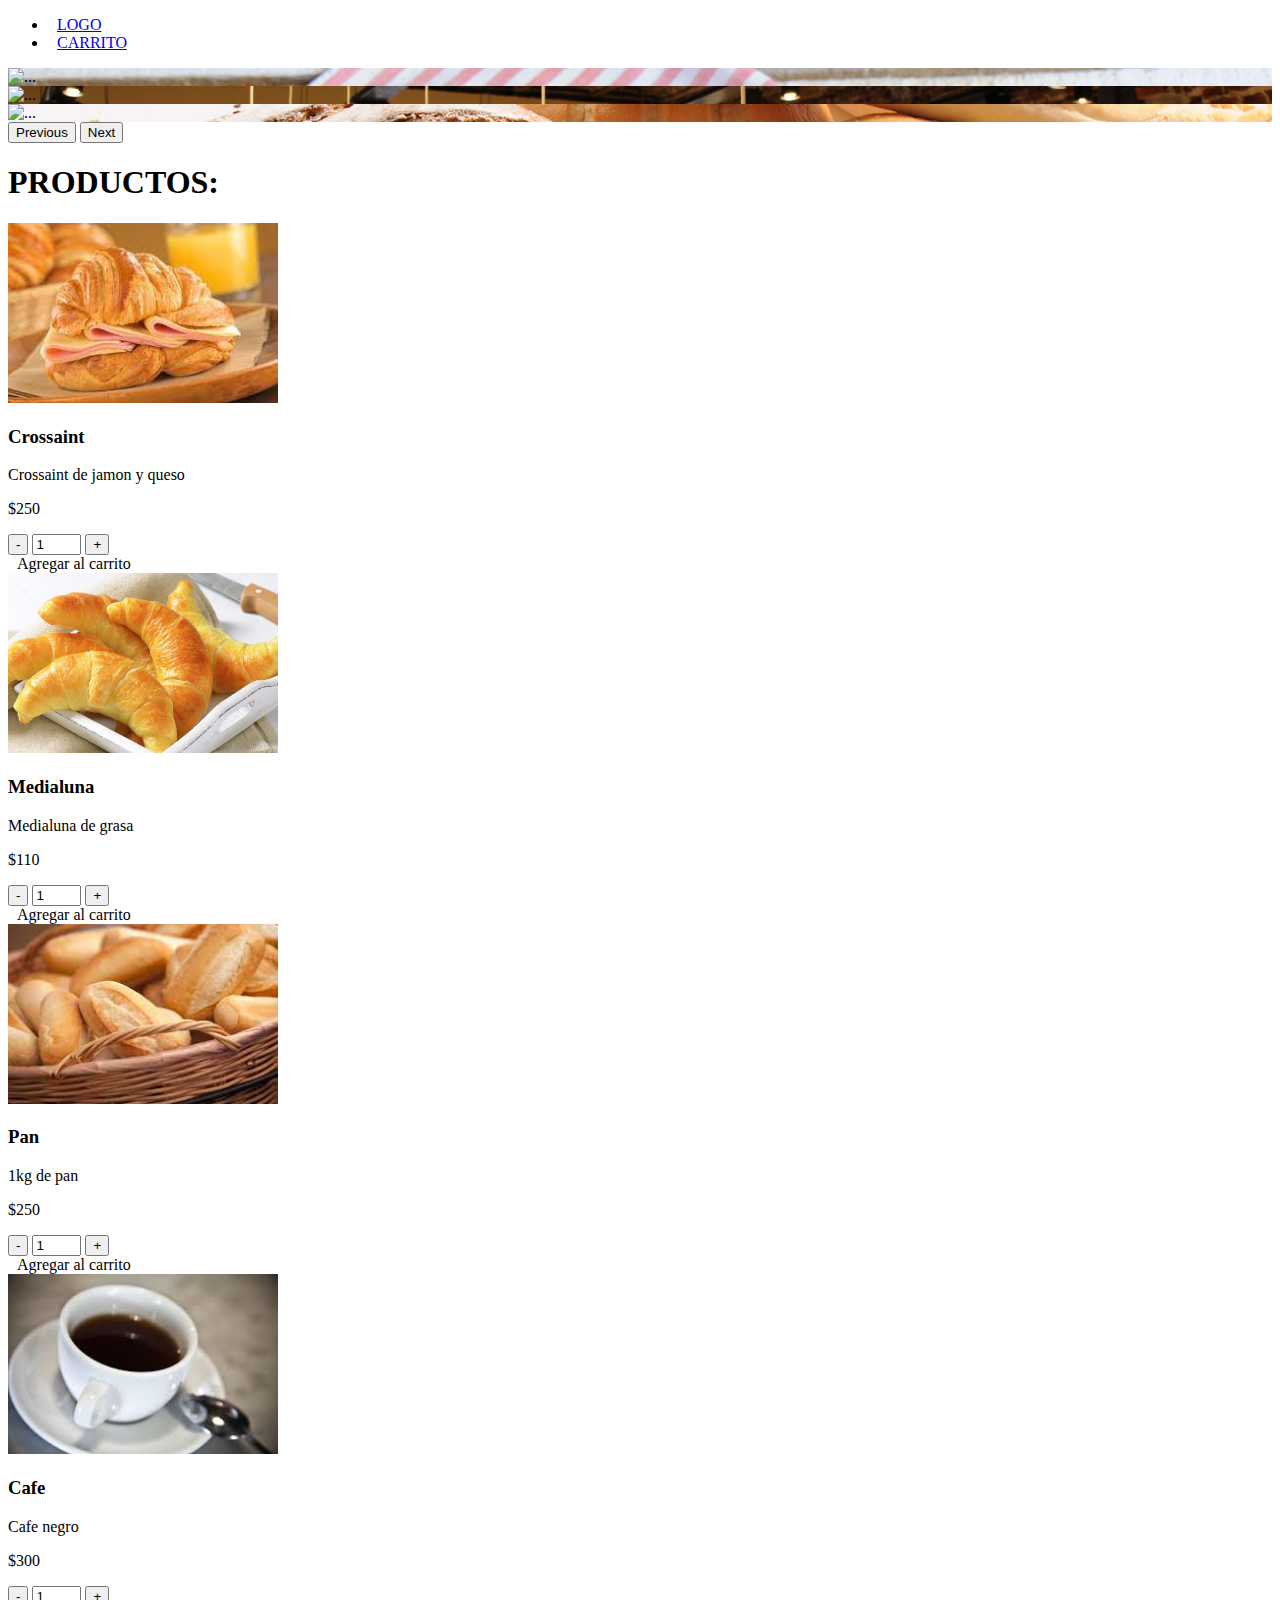
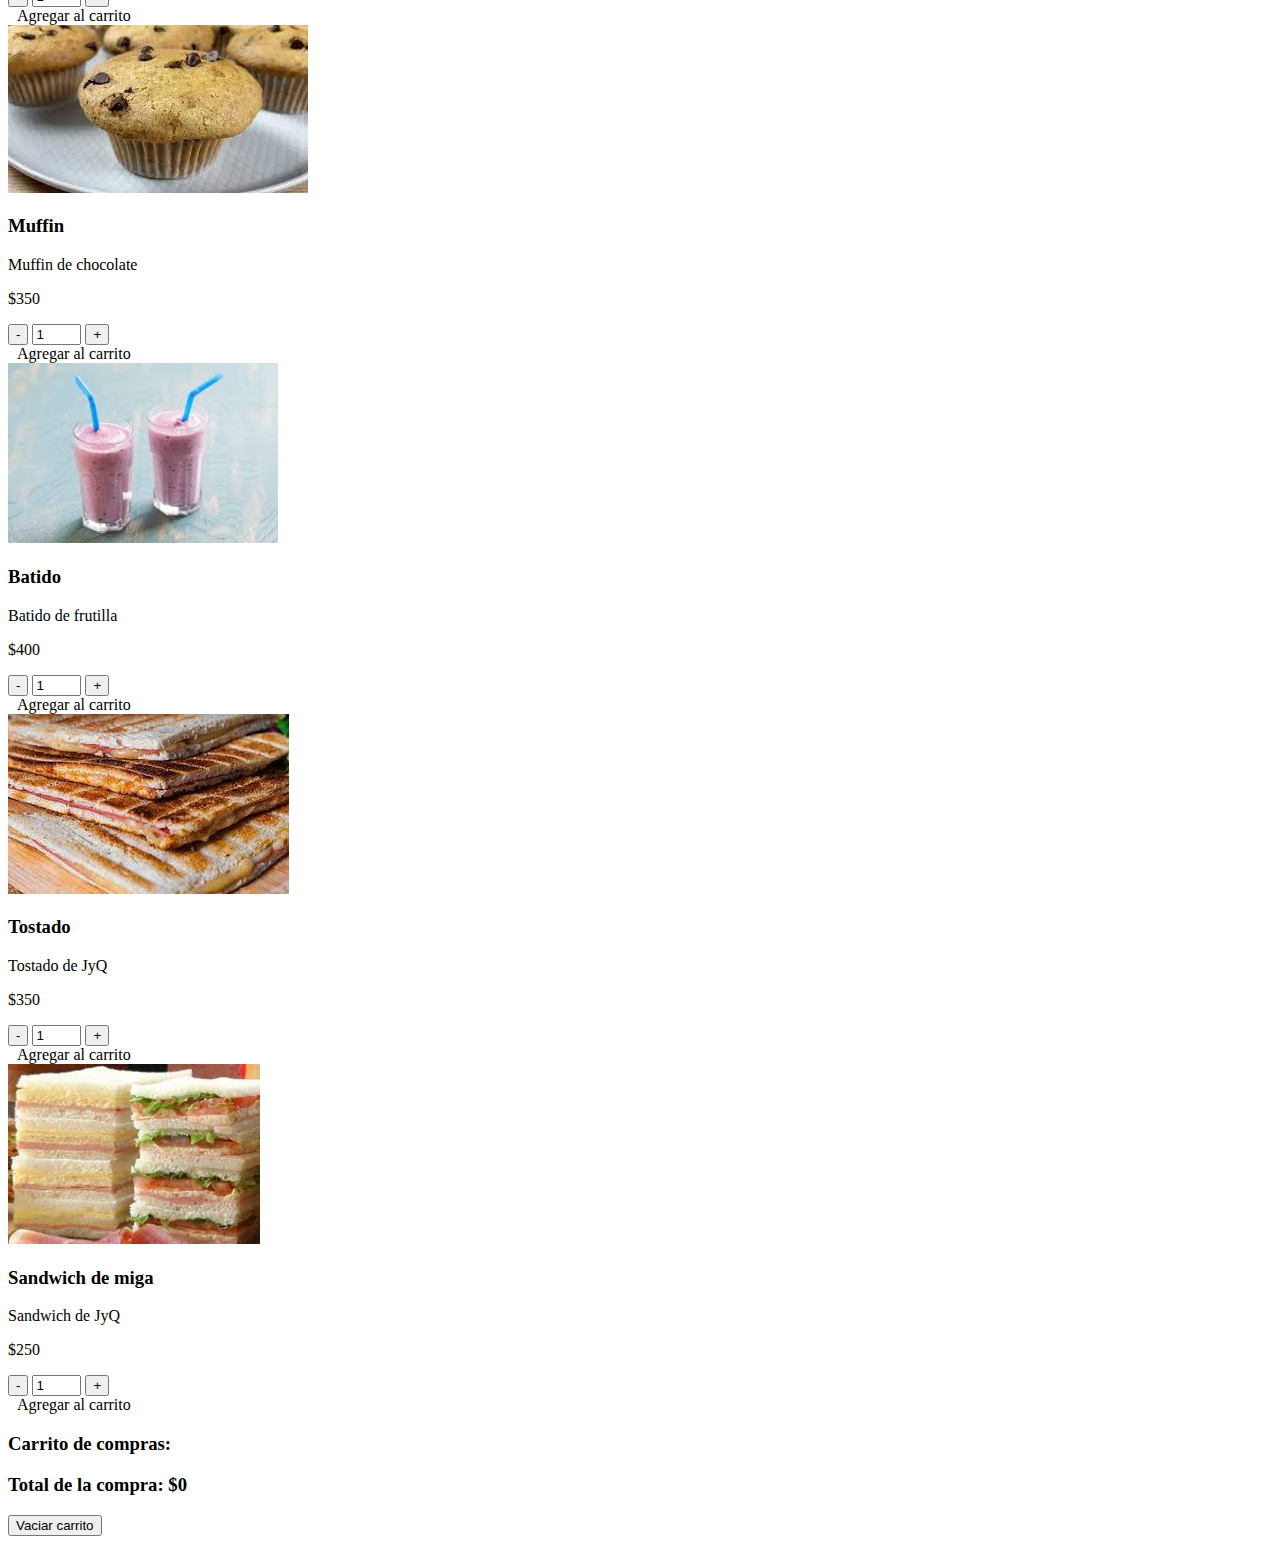
==== index.html @ 910752cc "final" ====
<!DOCTYPE html>
<html lang="en">

<head>
    <meta charset="UTF-8">
    <meta http-equiv="X-UA-Compatible" content="IE=edge">
    <meta name="viewport" content="width=device-width, initial-scale=1.0">
    <link rel="stylesheet" href="style.css">
    <link href="https://cdn.jsdelivr.net/npm/bootstrap@5.2.1/dist/css/bootstrap.min.css" rel="stylesheet"
        integrity="sha384-iYQeCzEYFbKjA/T2uDLTpkwGzCiq6soy8tYaI1GyVh/UjpbCx/TYkiZhlZB6+fzT" crossorigin="anonymous">
    <title>MAIN</title>
</head>


<!-- NAVBAR-->

<body class="bodyStyles">
    <header>
        <nav class="navbar navbar-expand-sm bg-primary navbar-dark ">
            <div class="container-fluid">
                <ul class="navbar-nav">
                    <div>
                        <li class="nav-item">
                            <a class="nav-link active" href="#">LOGO</a>
                        </li>
                    </div>
                    <div>
                        <li class="nav-item">
                            <a class="nav-link active" href="#">CARRITO</a>
                        </li>
                    </div>
                </ul>
            </div>
        </nav>
    </header>

    <!-- CAROUSEL -->


    <div id="carouselMain" class="carousel slide" data-bs-ride="carousel">
        <div class="carousel-inner">
            <div class="carousel-item active slide1">
                <img src="" class="d-block w-100" alt="...">
            </div>
            <div class="carousel-item slide2">
                <img src="" class="d-block w-100" alt="...">
            </div>
            <div class="carousel-item slide3">
                <img src="" class="d-block w-100" alt="...">
            </div>
        </div>
        <button class="carousel-control-prev" type="button" data-bs-target="#carouselMain" data-bs-slide="prev">
            <span class="carousel-control-prev-icon" aria-hidden="true"></span>
            <span class="visually-hidden">Previous</span>
        </button>
        <button class="carousel-control-next" type="button" data-bs-target="#carouselMain" data-bs-slide="next">
            <span class="carousel-control-next-icon" aria-hidden="true"></span>
            <span class="visually-hidden">Next</span>
        </button>
    </div>



    <!-- CONTENEDOR PRODUCTOS -->
    <h1 class="text-center mt-4">PRODUCTOS:</h1>

    <section class="container mt-4 gy-3">
        <div class="row" id="contenedorProductos">

        </div>
    </section>

<div id="error"></div>
    <!-- CONTENEDOR CARRITO-->

    <div class="container text-center mt-4 gy-3">
        <h3 class="text-center" id="verCarrito">
            Carrito de compras:
        </h3>


        
        <div class="row py-3" id="contenedorCarrito">
        </div>


        <!-- TOTAL COMPRA Y VACIAR CARRITO-->

        <h3 class="text-center">Total de la compra: $<span id="totalCompra">0</span> </h3>

        <button class="btn btn-primary" id="vaciarCarrito">
            Vaciar carrito
        </button>

    </div>

    <script src="main.js"></script>
    <script src="https://cdn.jsdelivr.net/npm/bootstrap@5.2.1/dist/js/bootstrap.bundle.min.js"
        integrity="sha384-u1OknCvxWvY5kfmNBILK2hRnQC3Pr17a+RTT6rIHI7NnikvbZlHgTPOOmMi466C8"
        crossorigin="anonymous"></script>
</body>

</html>
---- style.css ----
/* Chrome, Safari, Edge, Opera */
input::-webkit-outer-spin-button,
input::-webkit-inner-spin-button {
    -webkit-appearance: none;
    margin: 0;
}

/* Firefox */
input[type=number] {
    -moz-appearance: textfield;
}

a {
    margin-left: 1vh;
    margin-right: 1vh;
}

#carouselMain img {
    height: 60vh;
}

.slide1 {
    background-image: url(./img/carousel1.jpg);
    background-size: cover;
}

.slide2 {
    background-image: url(./img/carousel2.jpg);
    background-size: cover;
}

.slide3 {
    background-image: url(./img/carousel3.jpg);
    background-size: cover;
}

.bodyStyles {
    background-color: rgb(255, 255, 255);
}

.card-img-top {
    max-height: 20vh !important;
}
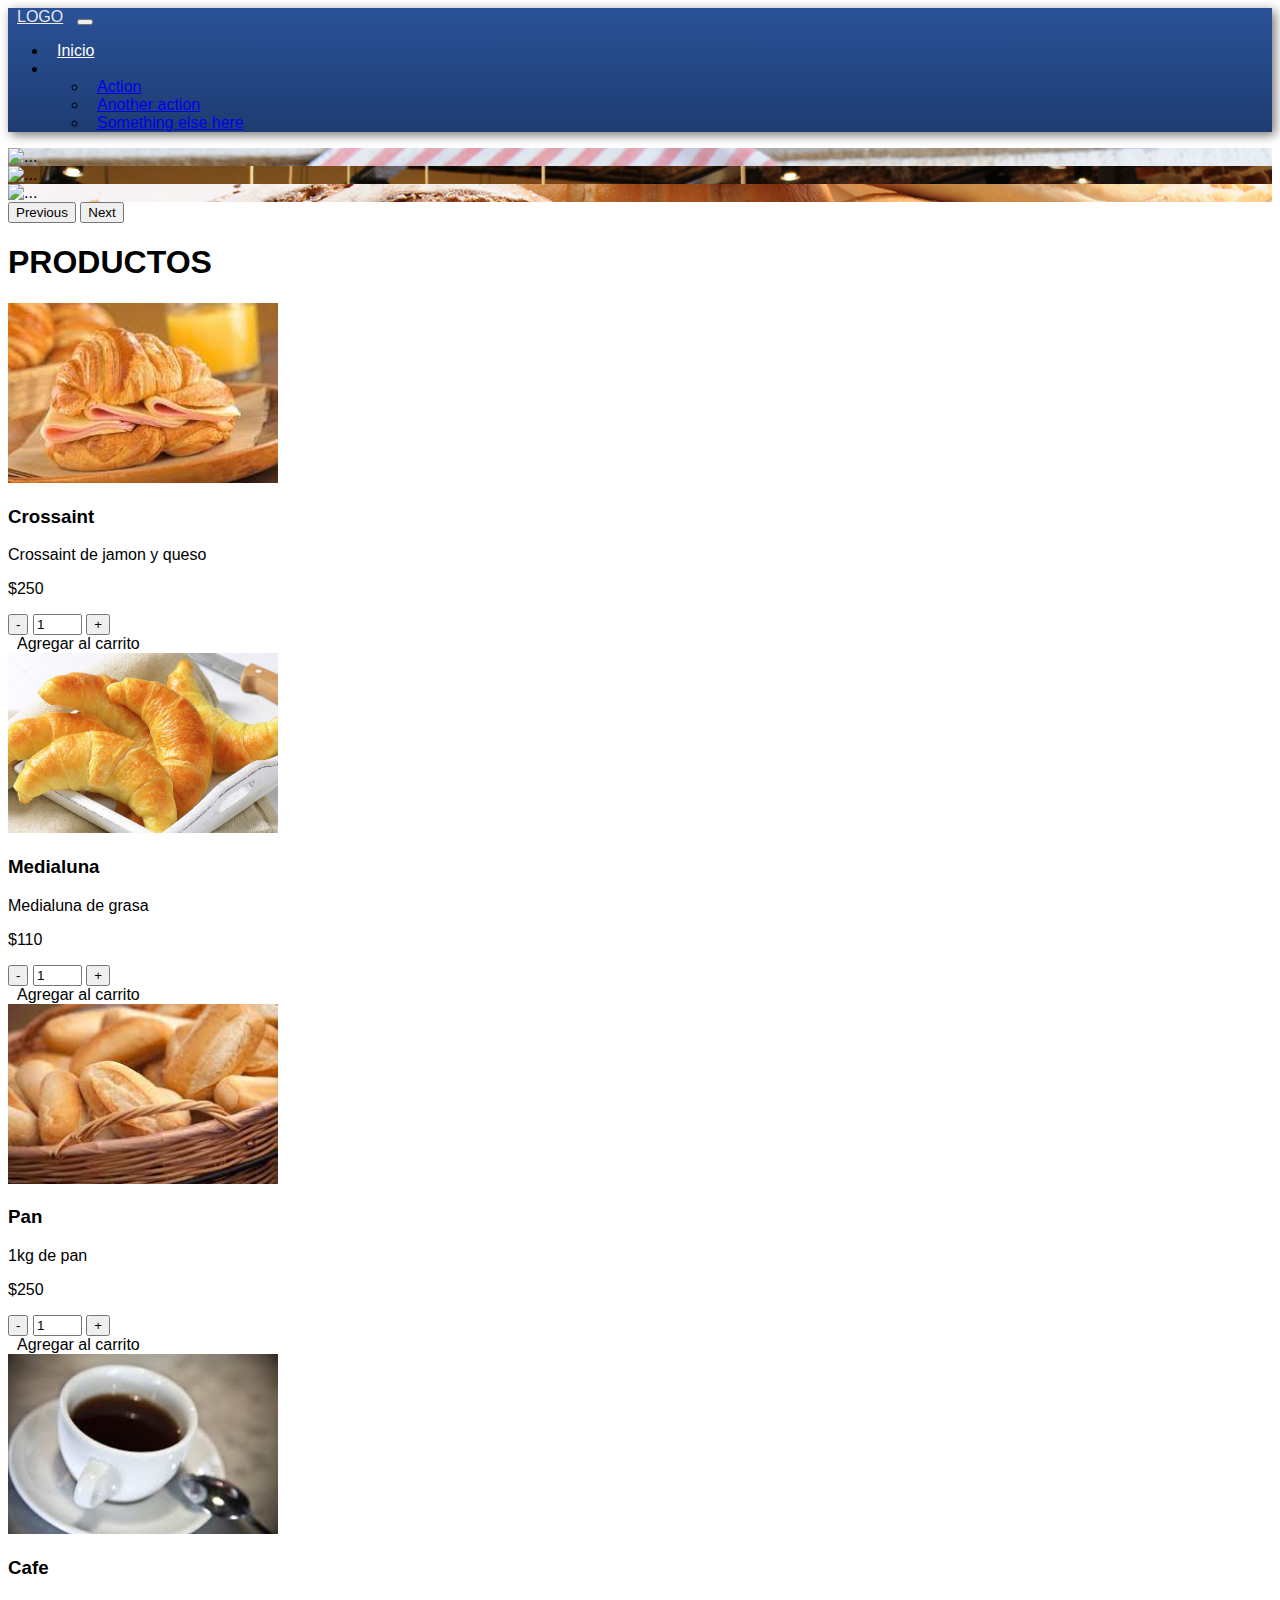
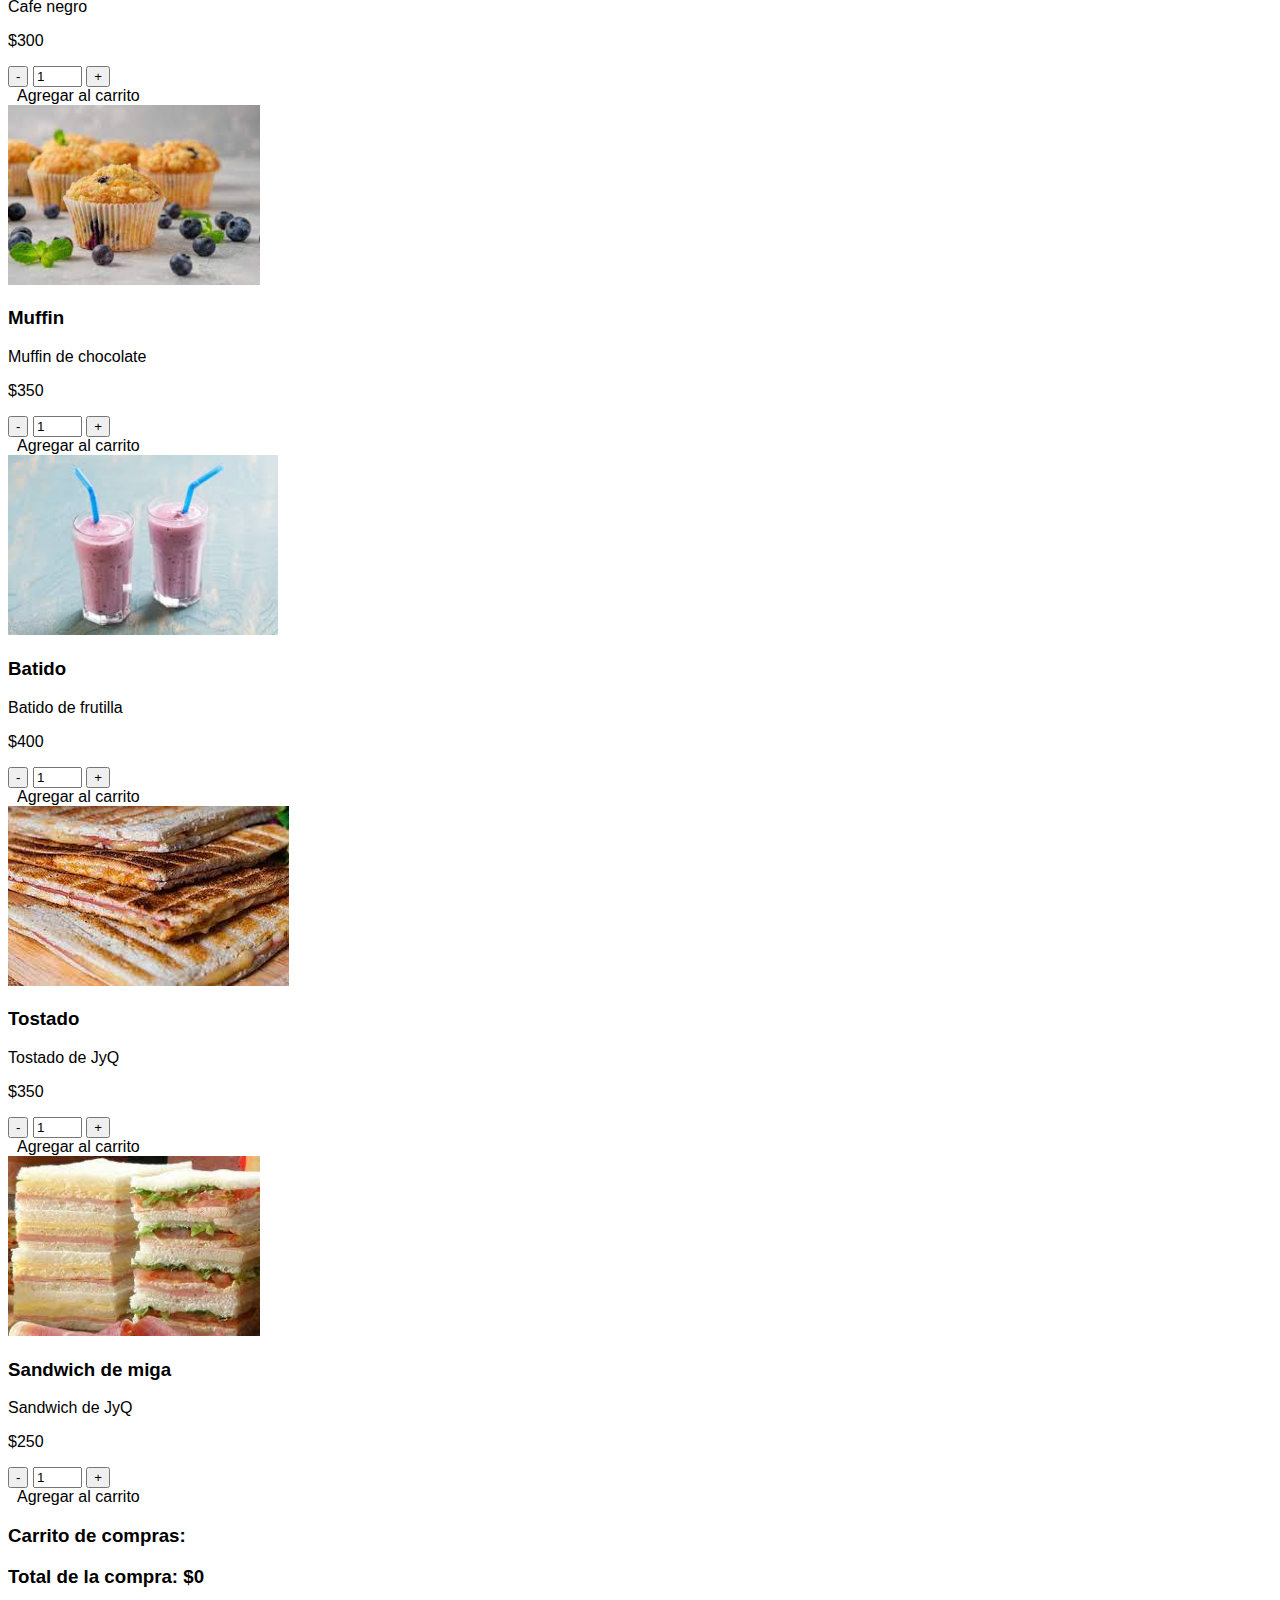
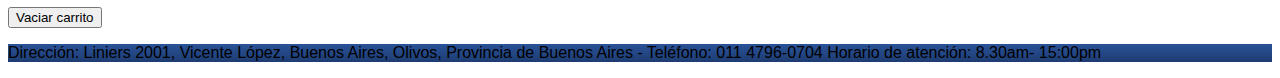
==== commit a0b517d0: "librerias" ====
--- a/index.html
+++ b/index.html
@@ -8,29 +8,43 @@
     <link rel="stylesheet" href="style.css">
     <link href="https://cdn.jsdelivr.net/npm/bootstrap@5.2.1/dist/css/bootstrap.min.css" rel="stylesheet"
         integrity="sha384-iYQeCzEYFbKjA/T2uDLTpkwGzCiq6soy8tYaI1GyVh/UjpbCx/TYkiZhlZB6+fzT" crossorigin="anonymous">
-    <title>MAIN</title>
+    <link rel="stylesheet" href="https://cdnjs.cloudflare.com/ajax/libs/font-awesome/6.2.0/css/all.min.css"
+        integrity="sha512-xh6O/CkQoPOWDdYTDqeRdPCVd1SpvCA9XXcUnZS2FmJNp1coAFzvtCN9BmamE+4aHK8yyUHUSCcJHgXloTyT2A=="
+        crossorigin="anonymous" referrerpolicy="no-referrer" />
+    <title>Proyecto Marco Nicolas Villani - Desafio</title>
 </head>
 
 
 <!-- NAVBAR-->
 
-<body class="bodyStyles">
+<body>
     <header>
-        <nav class="navbar navbar-expand-sm bg-primary navbar-dark ">
-            <div class="container-fluid">
-                <ul class="navbar-nav">
-                    <div>
+        <nav class="navbar navbar-expand-lg navbar-light">
+            <div class="container nav">
+                <a class="navbar-brand navbarA" href="#">LOGO</a>
+
+                <button class="navbar-toggler" data-toggle="collapse" data-target="#navbarNav">
+                    <span class="navbar-toggler-icon"></span>
+                </button>
+
+                <div class="collapse navbar-collapse justify-content-end" id="navbarNav">
+                    <ul class="navbar-nav ">
                         <li class="nav-item">
-                            <a class="nav-link active" href="#">LOGO</a>
+                            <a class="nav-link" href="#">Inicio</a>
                         </li>
-                    </div>
-                    <div>
-                        <li class="nav-item">
-                            <a class="nav-link active" href="#">CARRITO</a>
+                        <li class="nav-item dropdown">
+                            <a class="nav-link dropdown-toggle" href="#" role="button" data-bs-toggle="dropdown"
+                                aria-expanded="false">
+                                <i class="fa fa-cart-shopping"></i>
+                            </a>
+                            <ul class="dropdown-menu">
+                                <li><a class="dropdown-item" href="#">Action</a></li>
+                                <li><a class="dropdown-item" href="#">Another action</a></li>
+                                <li><a class="dropdown-item" href="#">Something else here</a></li>
+                            </ul>
                         </li>
-                    </div>
-                </ul>
-            </div>
+                    </ul>
+                </div>
         </nav>
     </header>
 
@@ -62,7 +76,7 @@
 
 
     <!-- CONTENEDOR PRODUCTOS -->
-    <h1 class="text-center mt-4">PRODUCTOS:</h1>
+    <h1 class="text-center mt-4">PRODUCTOS</h1>
 
     <section class="container mt-4 gy-3">
         <div class="row" id="contenedorProductos">
@@ -70,7 +84,7 @@
         </div>
     </section>
 
-<div id="error"></div>
+    <div id="error"></div>
     <!-- CONTENEDOR CARRITO-->
 
     <div class="container text-center mt-4 gy-3">
@@ -79,7 +93,7 @@
         </h3>
 
 
-        
+
         <div class="row py-3" id="contenedorCarrito">
         </div>
 
@@ -94,10 +108,26 @@
 
     </div>
 
+
+    <!--FOOTER-->
+    <footer class="mt-4 footerBc text-white">
+        <div class="container">
+            <div class="p-2 col-sm-11 col-md-12 text-center small">
+                <p>Dirección: Liniers 2001, Vicente López, Buenos Aires, Olivos, Provincia de Buenos Aires -
+                    Teléfono: 011
+                    4796-0704
+                    Horario de atención: 8.30am- 15:00pm</p>
+            </div>
+        </div>
+    </footer>
+
+
+    <!-- SCRIPTS -->
     <script src="main.js"></script>
     <script src="https://cdn.jsdelivr.net/npm/bootstrap@5.2.1/dist/js/bootstrap.bundle.min.js"
         integrity="sha384-u1OknCvxWvY5kfmNBILK2hRnQC3Pr17a+RTT6rIHI7NnikvbZlHgTPOOmMi466C8"
         crossorigin="anonymous"></script>
+    <script src="//cdn.jsdelivr.net/npm/sweetalert2@11"></script>
 </body>
 
 </html>--- a/style.css
+++ b/style.css
@@ -8,6 +8,29 @@
 /* Firefox */
 input[type=number] {
     -moz-appearance: textfield;
+}
+
+/* Fonts */
+
+@import url('https://fonts.googleapis.com/css2?family=Roboto:ital,wght@0,100;0,300;0,400;0,500;0,700;1,100;1,300;1,400;1,700&display=swap');
+
+*{
+    font-family: 'Roboto', sans-serif;
+}
+
+
+.navbar {
+    background-image: linear-gradient(to top, #1e3c72 0%, #1e3c72 1%, #2a5298 100%);
+    box-shadow: 3px 3px 10px rgba(0, 0, 0, 0.548);
+    z-index: 500;
+}
+
+.navbar-brand{
+    color: rgb(255 251 251 / 90%)!important;
+}
+
+.nav-link{
+    color: white!important;
 }
 
 a {
@@ -40,4 +63,8 @@
 
 .card-img-top {
     max-height: 20vh !important;
+}
+
+.footerBc{
+    background-image: linear-gradient(to top, #1e3c72 0%, #1e3c72 1%, #2a5298 100%)!important;
 }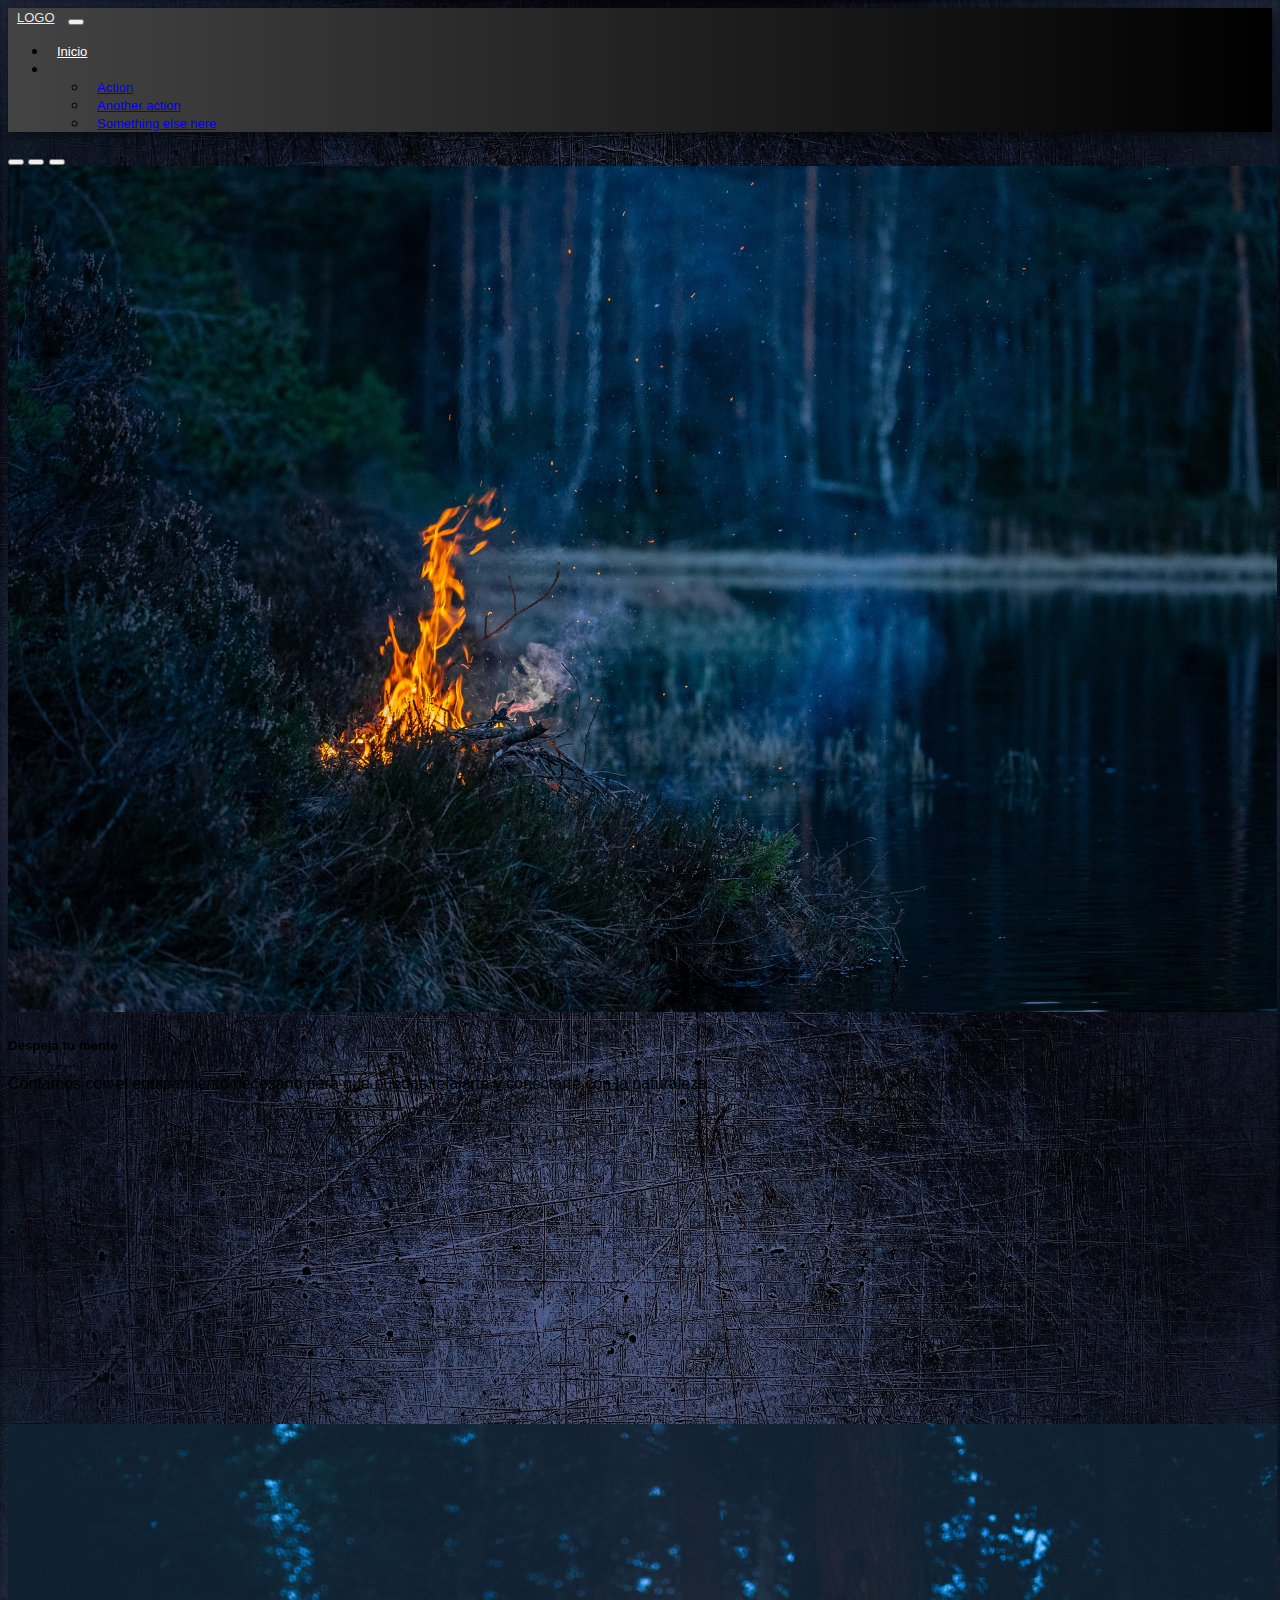
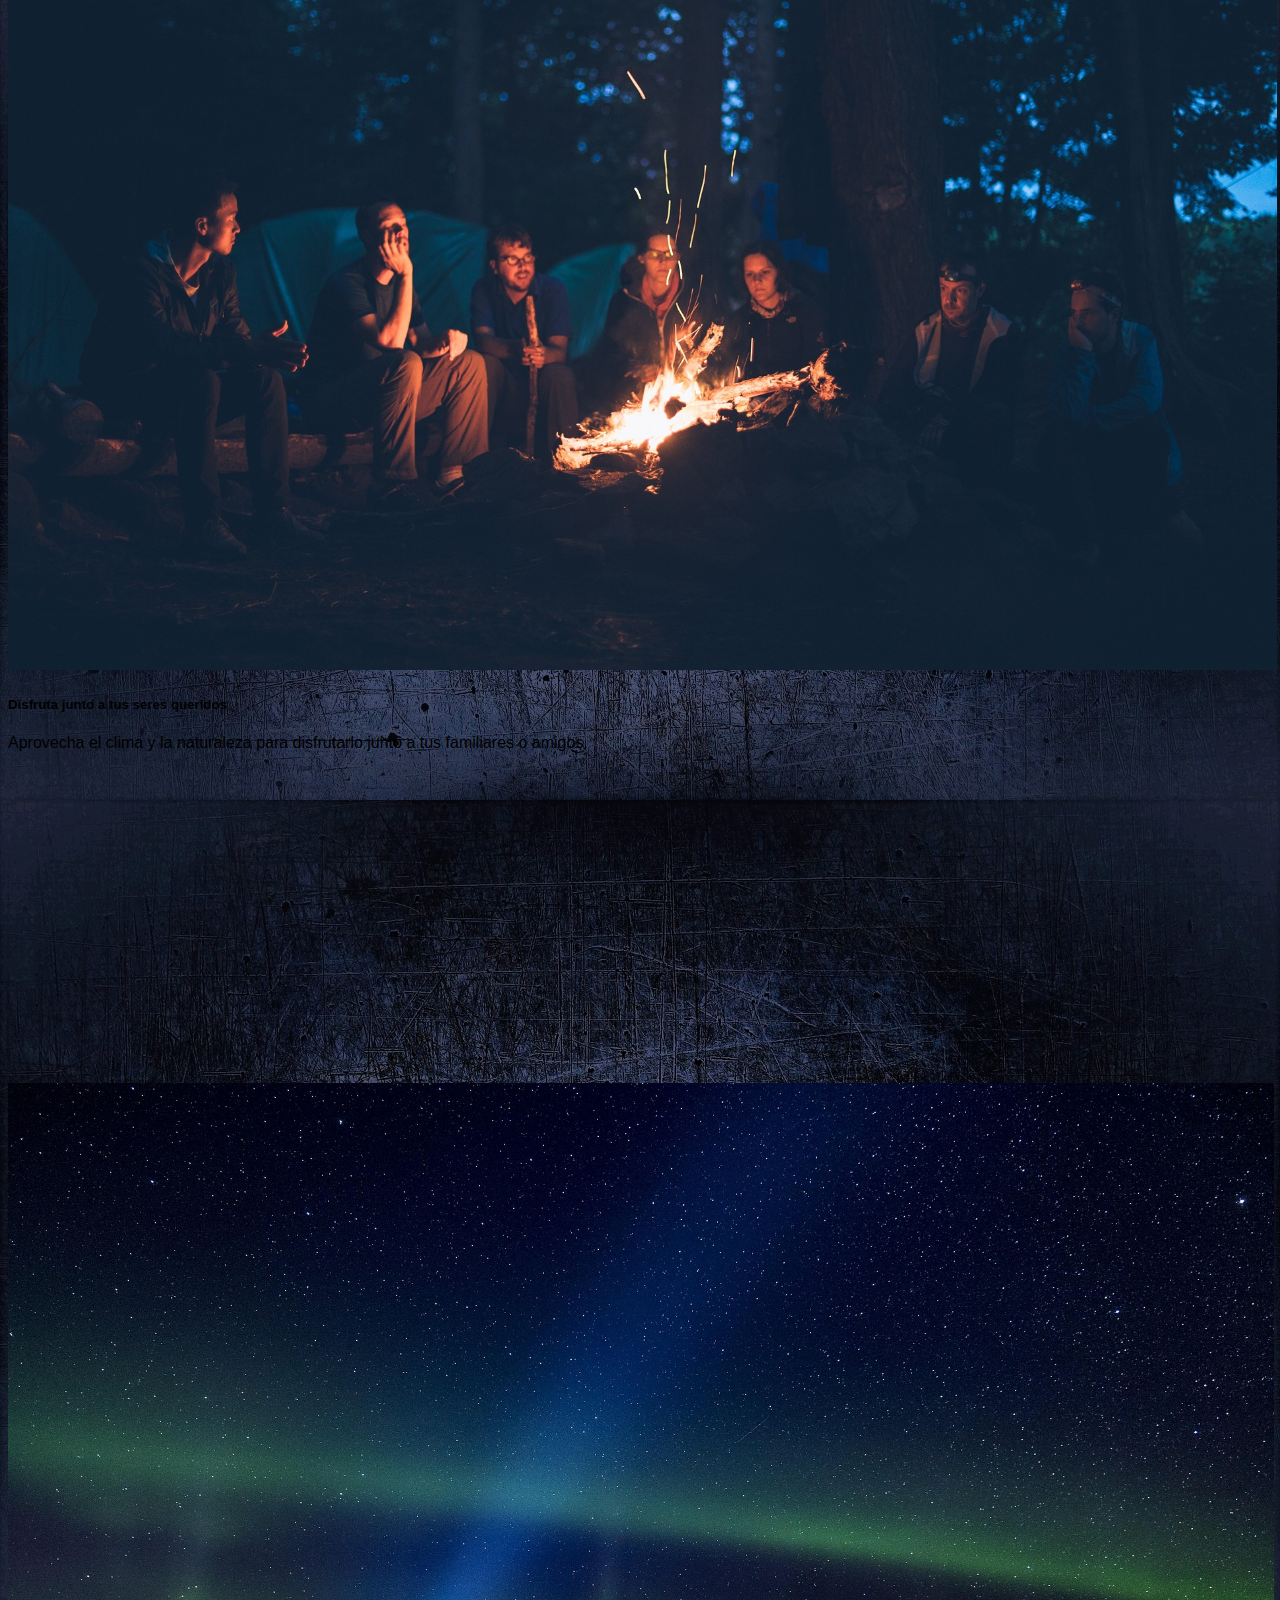
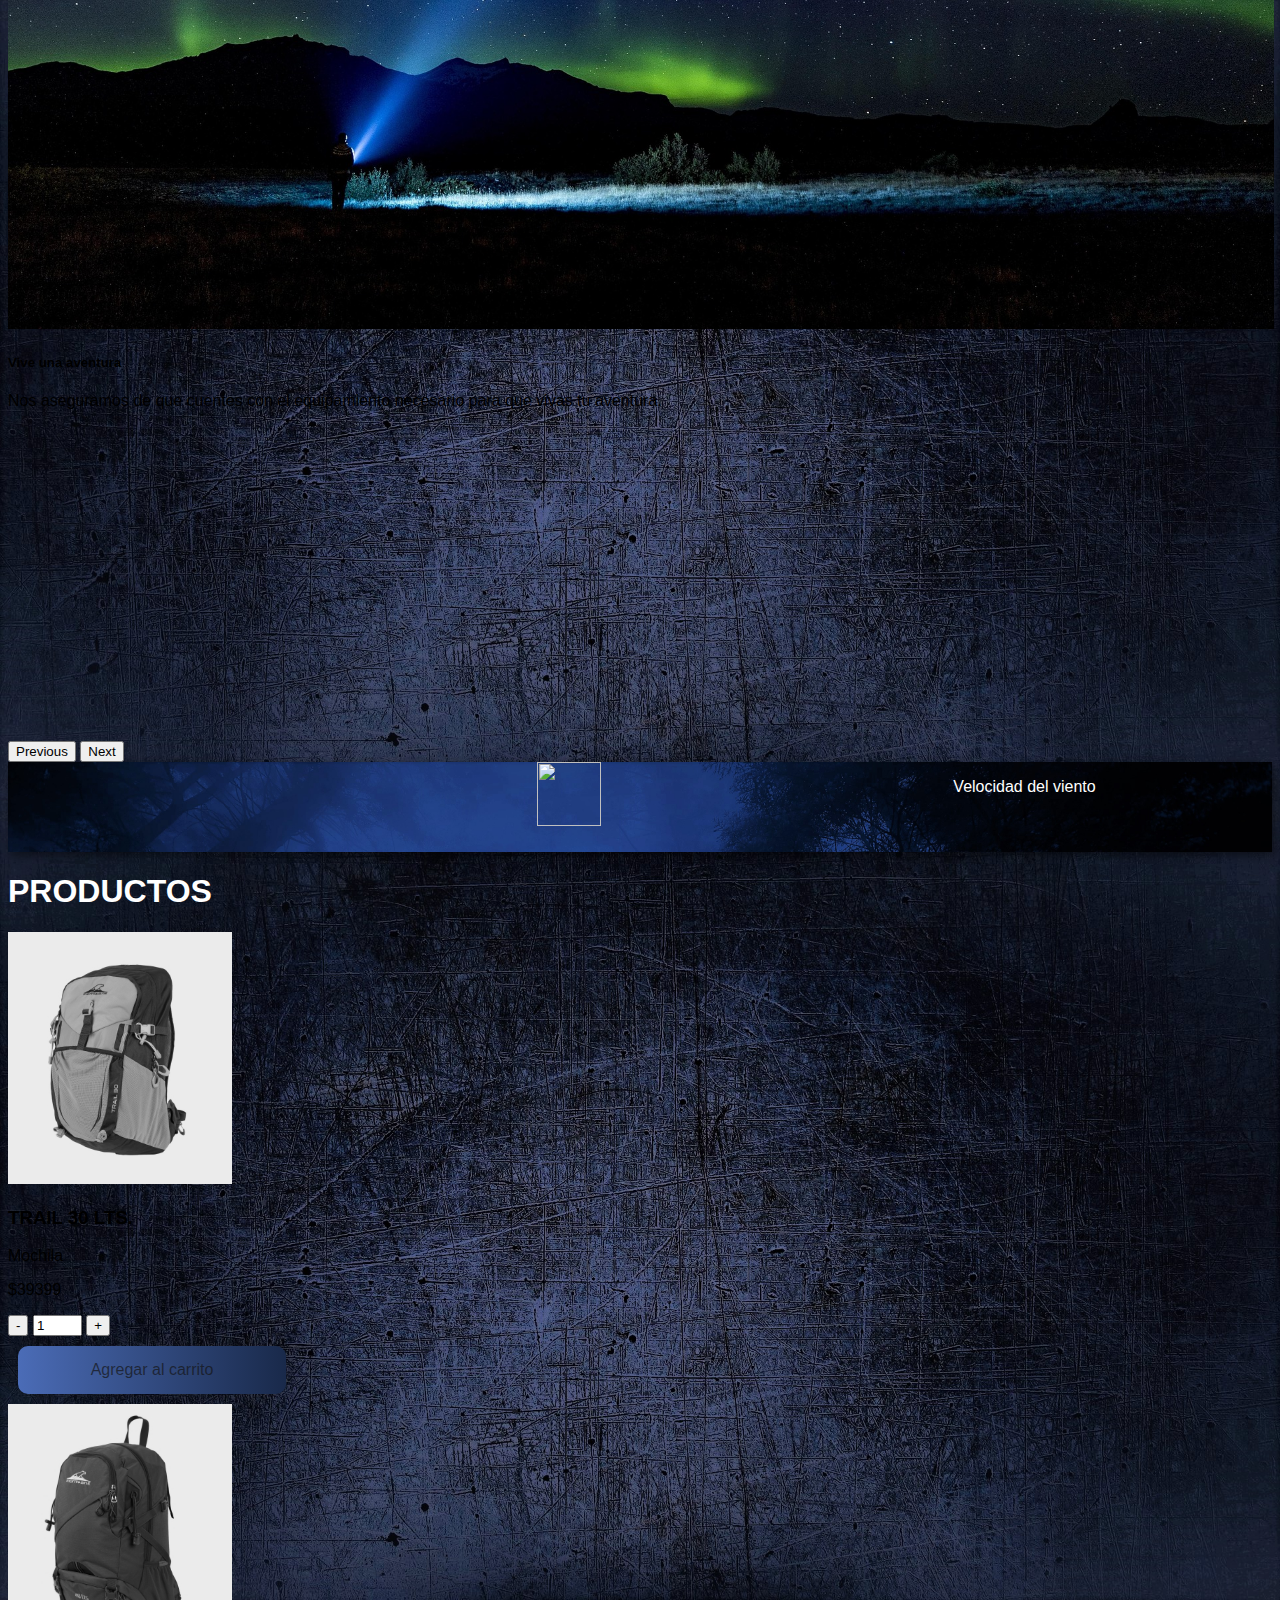
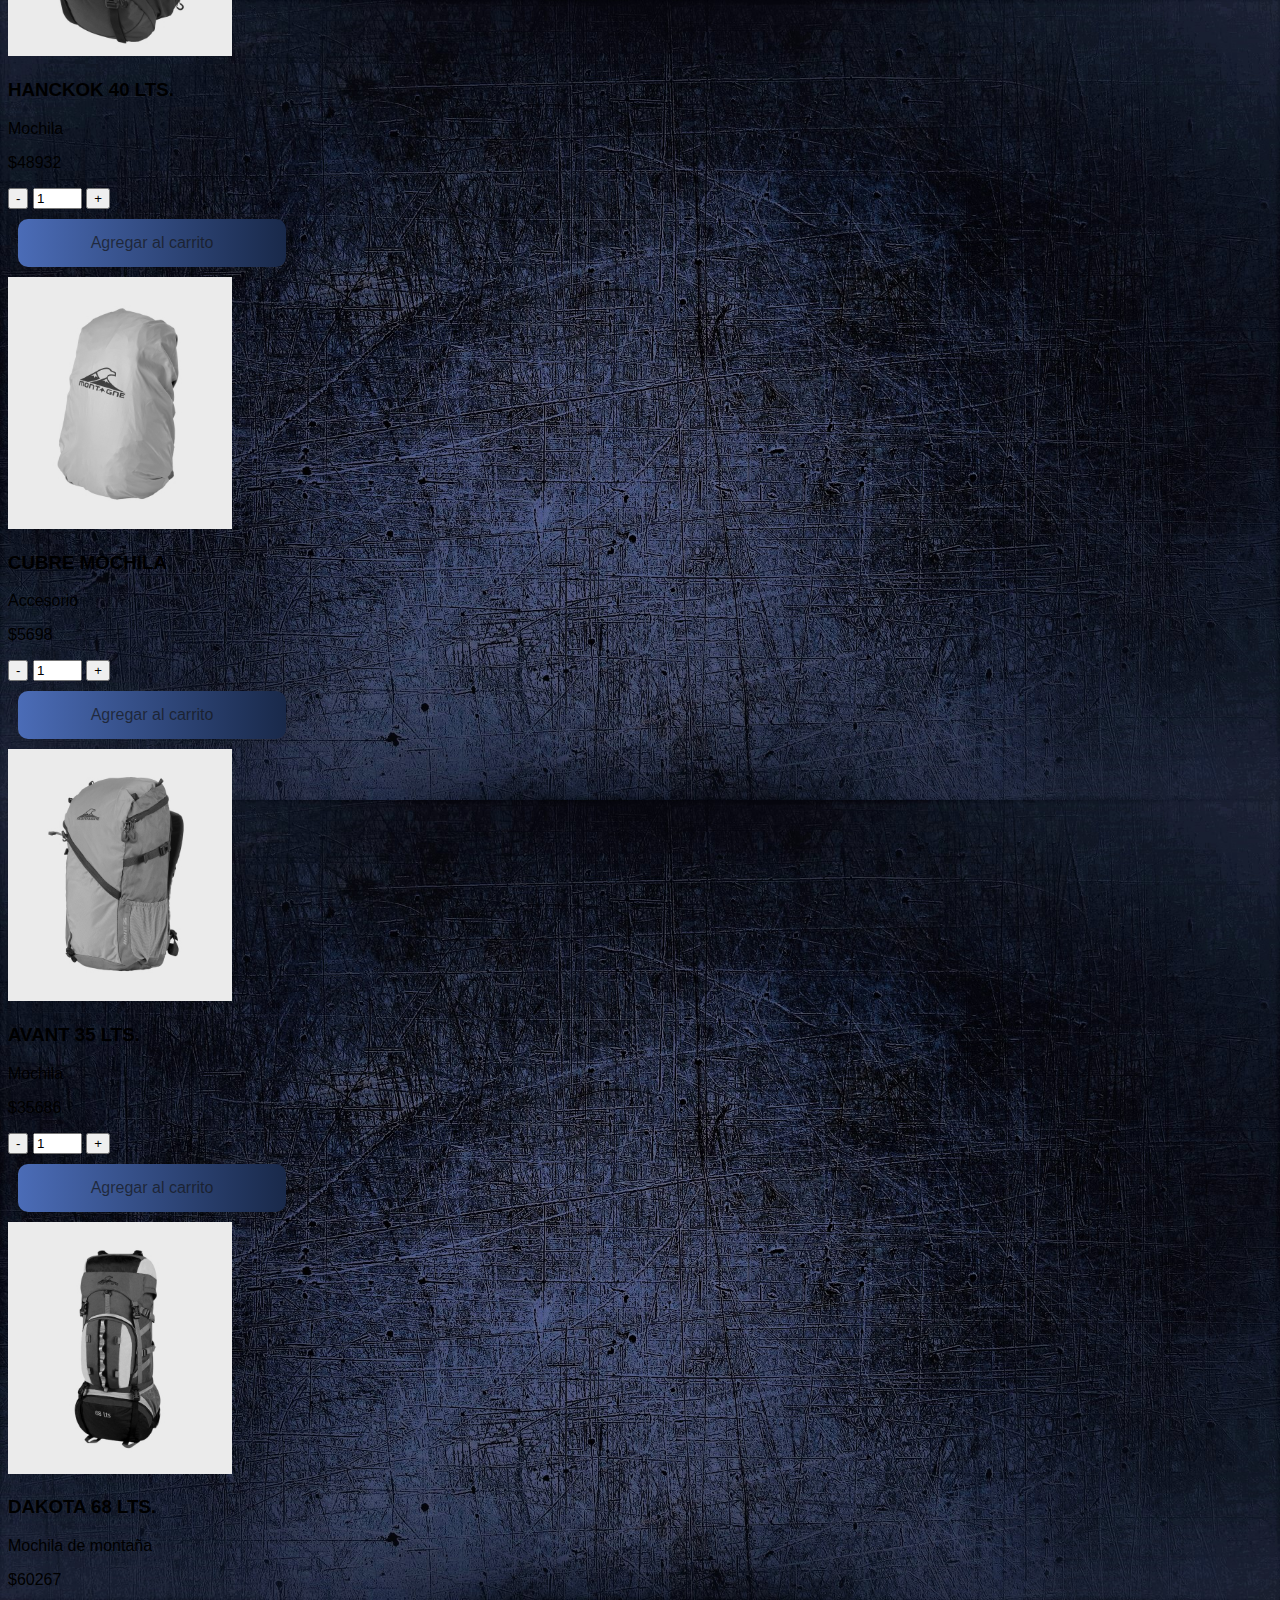
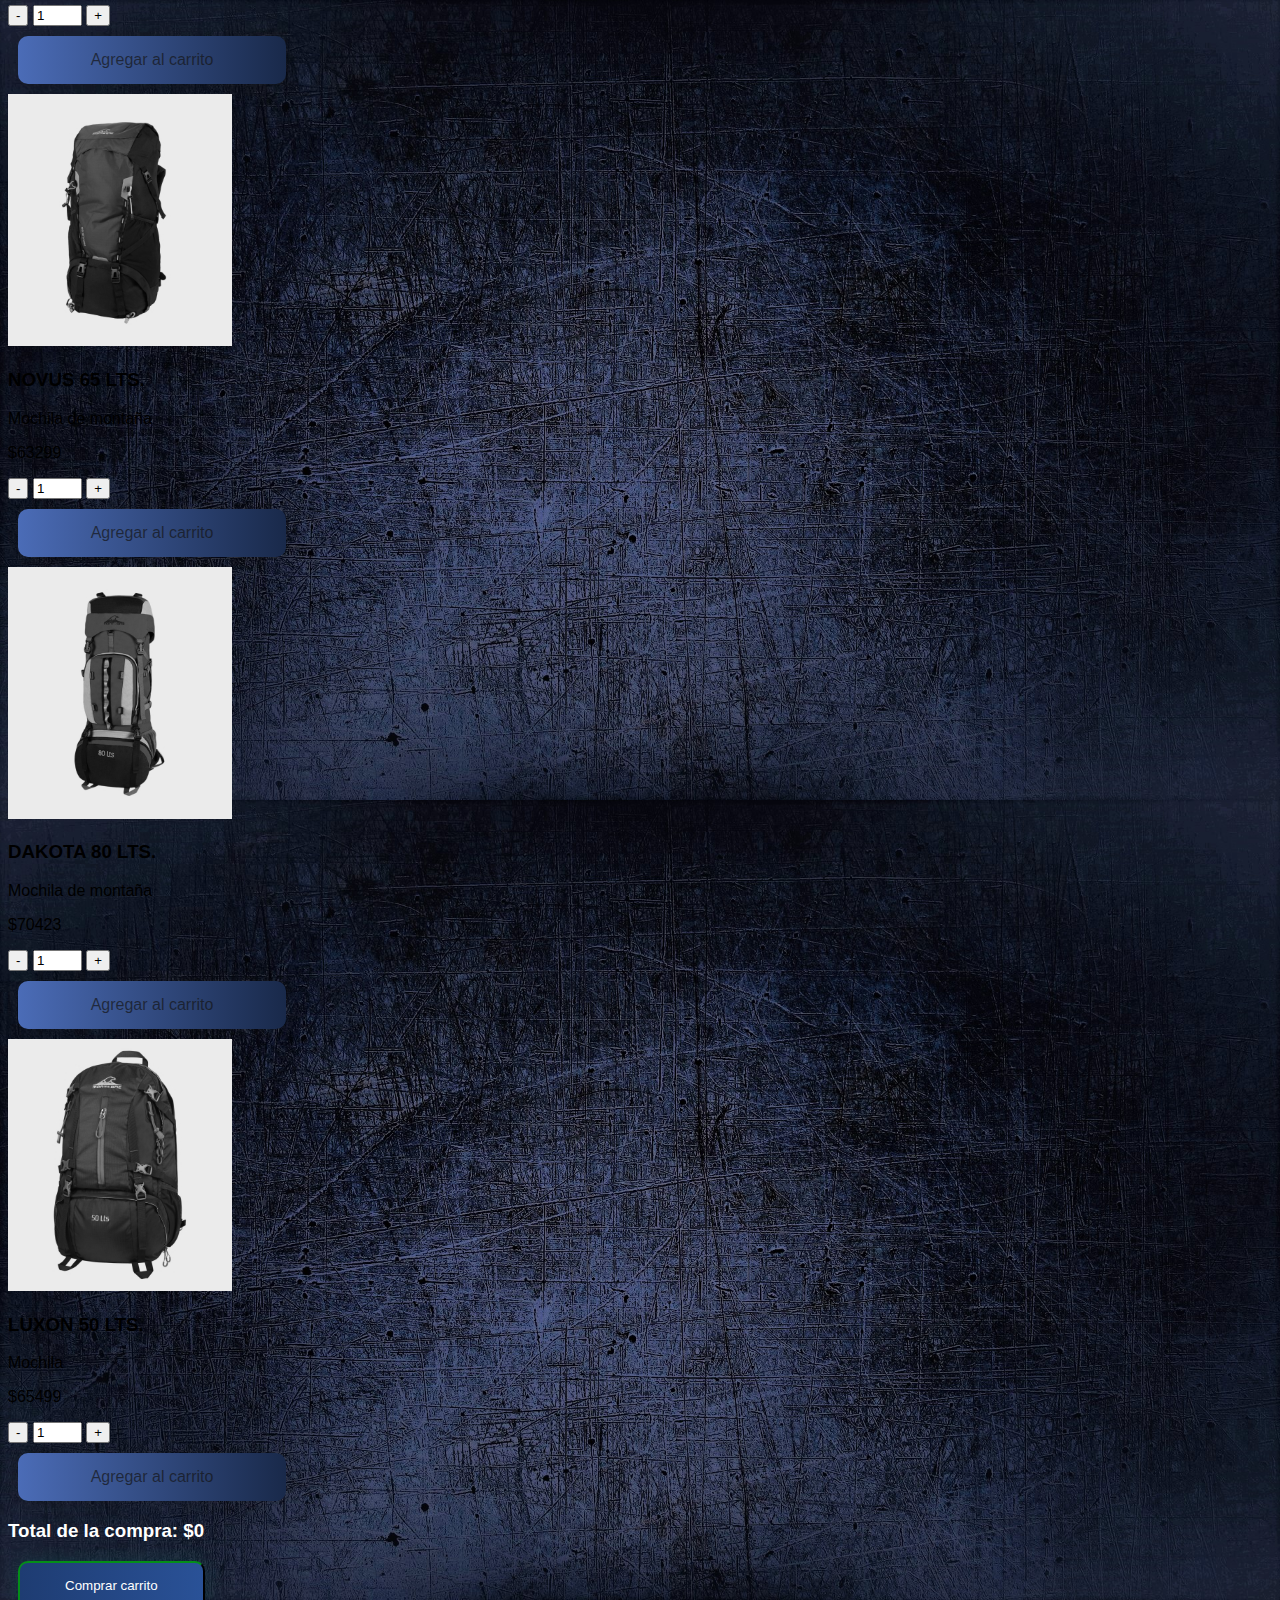
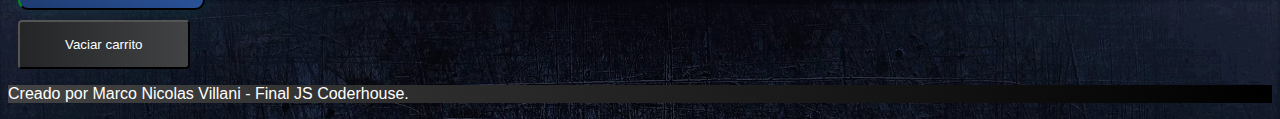
==== commit b189cad9: "update" ====
--- a/index.html
+++ b/index.html
@@ -48,35 +48,73 @@
         </nav>
     </header>
 
-    <!-- CAROUSEL -->
 
 
-    <div id="carouselMain" class="carousel slide" data-bs-ride="carousel">
+    <!-- CAROUSEL  -->
+
+    <div id="carouselMain" class="carousel slide" data-bs-ride="true">
+        <div class="carousel-indicators">
+            <button type="button" data-bs-target="#carouselMain" data-bs-slide-to="0" class="active"
+                aria-current="true" aria-label="Slide 1"></button>
+            <button type="button" data-bs-target="#carouselMain" data-bs-slide-to="1"
+                aria-label="Slide 2"></button>
+            <button type="button" data-bs-target="#carouselMain" data-bs-slide-to="2"
+                aria-label="Slide 3"></button>
+        </div>
         <div class="carousel-inner">
-            <div class="carousel-item active slide1">
-                <img src="" class="d-block w-100" alt="...">
+            <div class="carousel-item active slide3">
+                <img src="./img/carousel1.jpg" class="d-block w-100" alt="...">
+                <div class="carousel-caption d-none d-md-block">
+                    <h5>Despeja tu mente</h5>
+                    <p>Contamos con el equipamiento necesario para que puedas relajarte y conectarte con la naturaleza.</p>
+                </div>
             </div>
             <div class="carousel-item slide2">
-                <img src="" class="d-block w-100" alt="...">
+                <img src="./img/carousel2.jpg" class="d-block w-100" alt="...">
+                <div class="carousel-caption d-none d-md-block">
+                    <h5>Disfruta junto a tus seres queridos</h5>
+                    <p>Aprovecha el clima y la naturaleza para disfrutarlo junto a tus familiares o amigos.</p>
+                </div>
             </div>
-            <div class="carousel-item slide3">
-                <img src="" class="d-block w-100" alt="...">
+            <div class="carousel-item slide1">
+                <img src="./img/carousel3.jpg" class="d-block w-100" alt="...">
+                <div class="carousel-caption d-none d-md-block">
+                    <h5>Vive una aventura</h5>
+                    <p>Nos aseguramos de que cuentes con el equipamiento necesario para que vivas tu aventura.</p>
+                </div>
             </div>
         </div>
-        <button class="carousel-control-prev" type="button" data-bs-target="#carouselMain" data-bs-slide="prev">
+        <button class="carousel-control-prev" type="button" data-bs-target="#carouselMain"
+            data-bs-slide="prev">
             <span class="carousel-control-prev-icon" aria-hidden="true"></span>
             <span class="visually-hidden">Previous</span>
         </button>
-        <button class="carousel-control-next" type="button" data-bs-target="#carouselMain" data-bs-slide="next">
+        <button class="carousel-control-next" type="button" data-bs-target="#carouselMain"
+            data-bs-slide="next">
             <span class="carousel-control-next-icon" aria-hidden="true"></span>
             <span class="visually-hidden">Next</span>
         </button>
     </div>
+    <!-- CLIMA -->
 
+    <div id="contenedorClima" class="text-center">
+        <div id="caja1" class="pt-3">
+            <p id="temperature-value"></p>
+            <p id="temperature-desc"></p>
+        </div>
+        <div id="caja2">
+            <img id="iconAnimado" src="" alt="" height="64" width="64">
+            <p class="pb-2" id="location"></p>
+        </div>
+        <div id="caja3" class="pt-3">
+            <p>Velocidad del viento</p>
+            <p id="viento-velocidad"></p>
+        </div>
+    </div>
 
 
     <!-- CONTENEDOR PRODUCTOS -->
-    <h1 class="text-center mt-4">PRODUCTOS</h1>
+    <h1 class="text-center mt-4 text-white">PRODUCTOS</h1>
 
     <section class="container mt-4 gy-3">
         <div class="row" id="contenedorProductos">
@@ -89,7 +127,6 @@
 
     <div class="container text-center mt-4 gy-3">
         <h3 class="text-center" id="verCarrito">
-            Carrito de compras:
         </h3>
 
 
@@ -100,11 +137,18 @@
 
         <!-- TOTAL COMPRA Y VACIAR CARRITO-->
 
-        <h3 class="text-center">Total de la compra: $<span id="totalCompra">0</span> </h3>
+        <h3 class="text-center text-white">Total de la compra: $<span id="totalCompra">0</span> </h3>
 
-        <button class="btn btn-primary" id="vaciarCarrito">
-            Vaciar carrito
-        </button>
+
+        <div class="container">
+            <button class="btn btn-primary btn-comprar" id="comprarCarrito">
+                Comprar carrito
+            </button>
+
+            <button class="btn btn-primary btn-del-carrito" id="vaciarCarrito">
+                Vaciar carrito
+            </button>
+        </div>
 
     </div>
 
@@ -113,10 +157,8 @@
     <footer class="mt-4 footerBc text-white">
         <div class="container">
             <div class="p-2 col-sm-11 col-md-12 text-center small">
-                <p>Dirección: Liniers 2001, Vicente López, Buenos Aires, Olivos, Provincia de Buenos Aires -
-                    Teléfono: 011
-                    4796-0704
-                    Horario de atención: 8.30am- 15:00pm</p>
+                <p>Creado por Marco Nicolas Villani - Final JS Coderhouse.
+                </p>
             </div>
         </div>
     </footer>
--- a/style.css
+++ b/style.css
@@ -14,57 +14,157 @@
 
 @import url('https://fonts.googleapis.com/css2?family=Roboto:ital,wght@0,100;0,300;0,400;0,500;0,700;1,100;1,300;1,400;1,700&display=swap');
 
-*{
+* {
     font-family: 'Roboto', sans-serif;
 }
 
+body {
+    background-image: url(./img/bodyback.jpg);
+    background-size: contain;
+}
 
 .navbar {
-    background-image: linear-gradient(to top, #1e3c72 0%, #1e3c72 1%, #2a5298 100%);
+    background: #000000;
+    background: -webkit-linear-gradient(to right, #434343, #000000);
+    background: linear-gradient(to right, #434343, #000000);
+
     box-shadow: 3px 3px 10px rgba(0, 0, 0, 0.548);
     z-index: 500;
 }
 
-.navbar-brand{
-    color: rgb(255 251 251 / 90%)!important;
+.navbar-brand {
+    color: rgb(255 251 251 / 90%) !important;
 }
 
-.nav-link{
-    color: white!important;
+.nav-link {
+    color: white !important;
 }
 
 a {
+    font-size: small !important;
     margin-left: 1vh;
     margin-right: 1vh;
 }
 
 #carouselMain img {
-    height: 60vh;
+    height: 94vh;
 }
 
-.slide1 {
-    background-image: url(./img/carousel1.jpg);
-    background-size: cover;
+
+.btn-del-carrito {
+    background-image: linear-gradient(to right, #232526 0%, #414345 51%, #232526 100%);
+    margin: 10px;
+    padding: 15px 45px;
+    text-align: center;
+    transition: 0.5s !important;
+    background-size: 200% auto;
+    color: white;
+    box-shadow: 0 0 20px rgba(4, 4, 4, 0.075);
+    border-radius: 4px;
+    border-color: black !important;
+    display: block;
 }
 
-.slide2 {
-    background-image: url(./img/carousel2.jpg);
-    background-size: cover;
+.btn-del-carrito:hover {
+    background-position: right center !important;
+    color: rgba(0, 0, 0, 0.214);
+    text-decoration: none;
 }
 
-.slide3 {
-    background-image: url(./img/carousel3.jpg);
-    background-size: cover;
-}
 
 .bodyStyles {
     background-color: rgb(255, 255, 255);
 }
 
 .card-img-top {
-    max-height: 20vh !important;
+    max-height: 28vh;
 }
 
-.footerBc{
-    background-image: linear-gradient(to top, #1e3c72 0%, #1e3c72 1%, #2a5298 100%)!important;
+.img-thumbnail {
+    border: none !important;
+}
+
+.footerBc {
+    background: #000000;
+    background: -webkit-linear-gradient(to right, #434343, #000000);
+    background: linear-gradient(to right, #434343, #000000);
+
+}
+
+#contenedorClima {
+    height: 10vh;
+    display: flex;
+    justify-content: space-around;
+    flex-direction: row;
+    color: white;
+    background: #000000;
+    background: -webkit-linear-gradient(to right, #434343, #000000);
+    background: linear-gradient(to right, #434343, #000000);
+    box-shadow: 3px 3px 10px rgba(0, 0, 0, 0.548);
+}
+
+.carousel-caption {
+    padding-bottom: 35vh !important;
+}
+
+.text-white {
+    color: white;
+}
+
+#contenedorProductos img {
+    filter: grayscale();
+    transition: filter 1.4s ease-in-out;
+}
+
+#contenedorProductos:hover img {
+    filter: none;
+}
+
+#contenedorClima {
+    background-image: url(./img/climaback.jpg);
+    background-size: cover;
+}
+
+
+.btn-add {
+    background-image: linear-gradient(to right, #4b6cb7 0%, #182848  51%, #4b6cb7  100%);
+    margin: 10px;
+    padding: 15px 45px;
+    text-align: center;
+    font-size: medium!important;
+    transition: 0.5s !important;
+    background-size: 200% auto;
+    color: rgba(20, 20, 20, 0.692);
+    box-shadow: 0 0 20px rgba(27, 27, 27, 0.274);
+    border-radius: 10px;
+    border-color: rgba(0, 0, 0, 0.527) !important;
+    display: block;
+}
+
+
+.btn-add:hover {
+    background-position: right center;
+    color: #fff;
+    text-decoration: none;
+}
+
+
+.btn-comprar {
+    background-image: linear-gradient(to right, #1e3c72 0%, #2a5298  51%, #1e3c72  100%);
+    margin: 10px;
+    padding: 15px 45px;
+    text-align: center;
+    transition: 0.75s!important;
+    background-size: 200% auto;
+    color: white;
+    box-shadow: 0 0 20px rgba(12, 219, 174, 0.13);
+    border-radius: 10px;
+    border-color: #023b0a!important;
+    display: block;
+}
+
+.btn-comprar:hover {
+    background-position: right center;
+    color: rgb(10, 10, 10);
+    text-decoration: none;
 }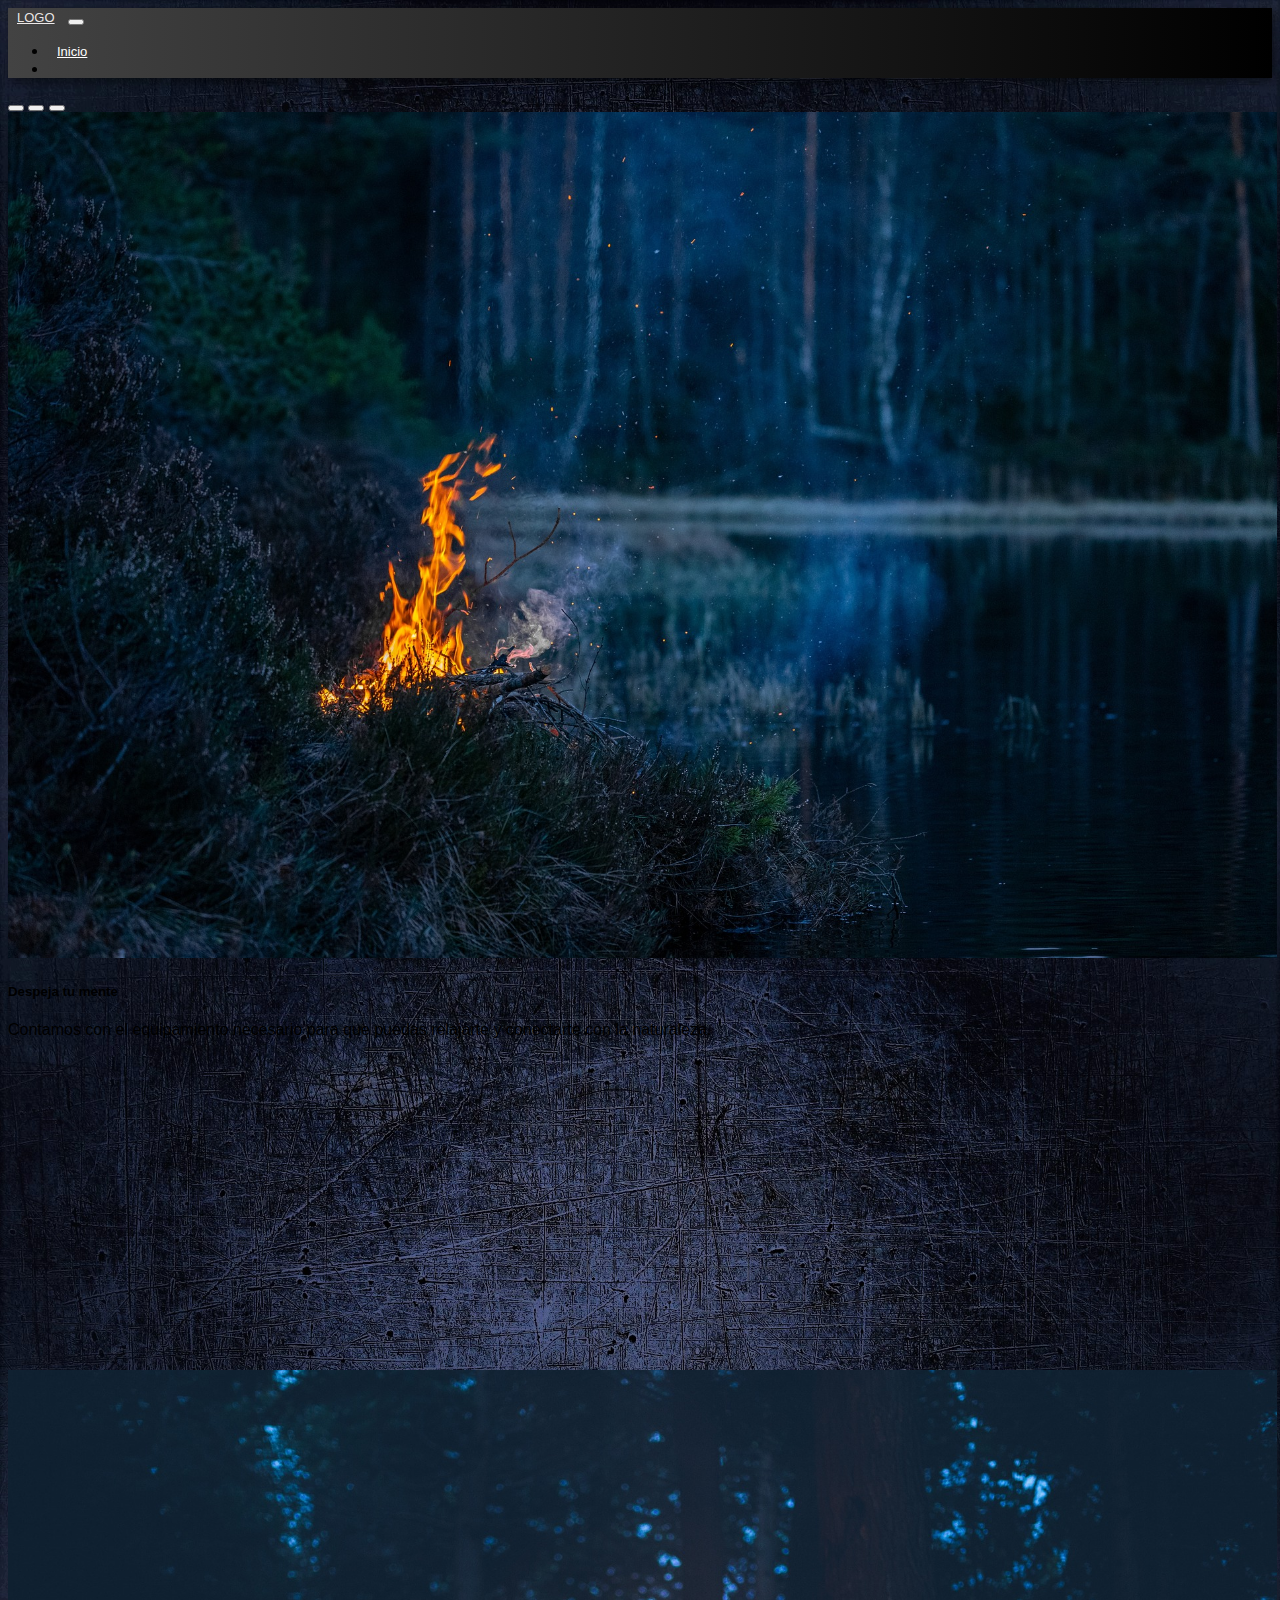
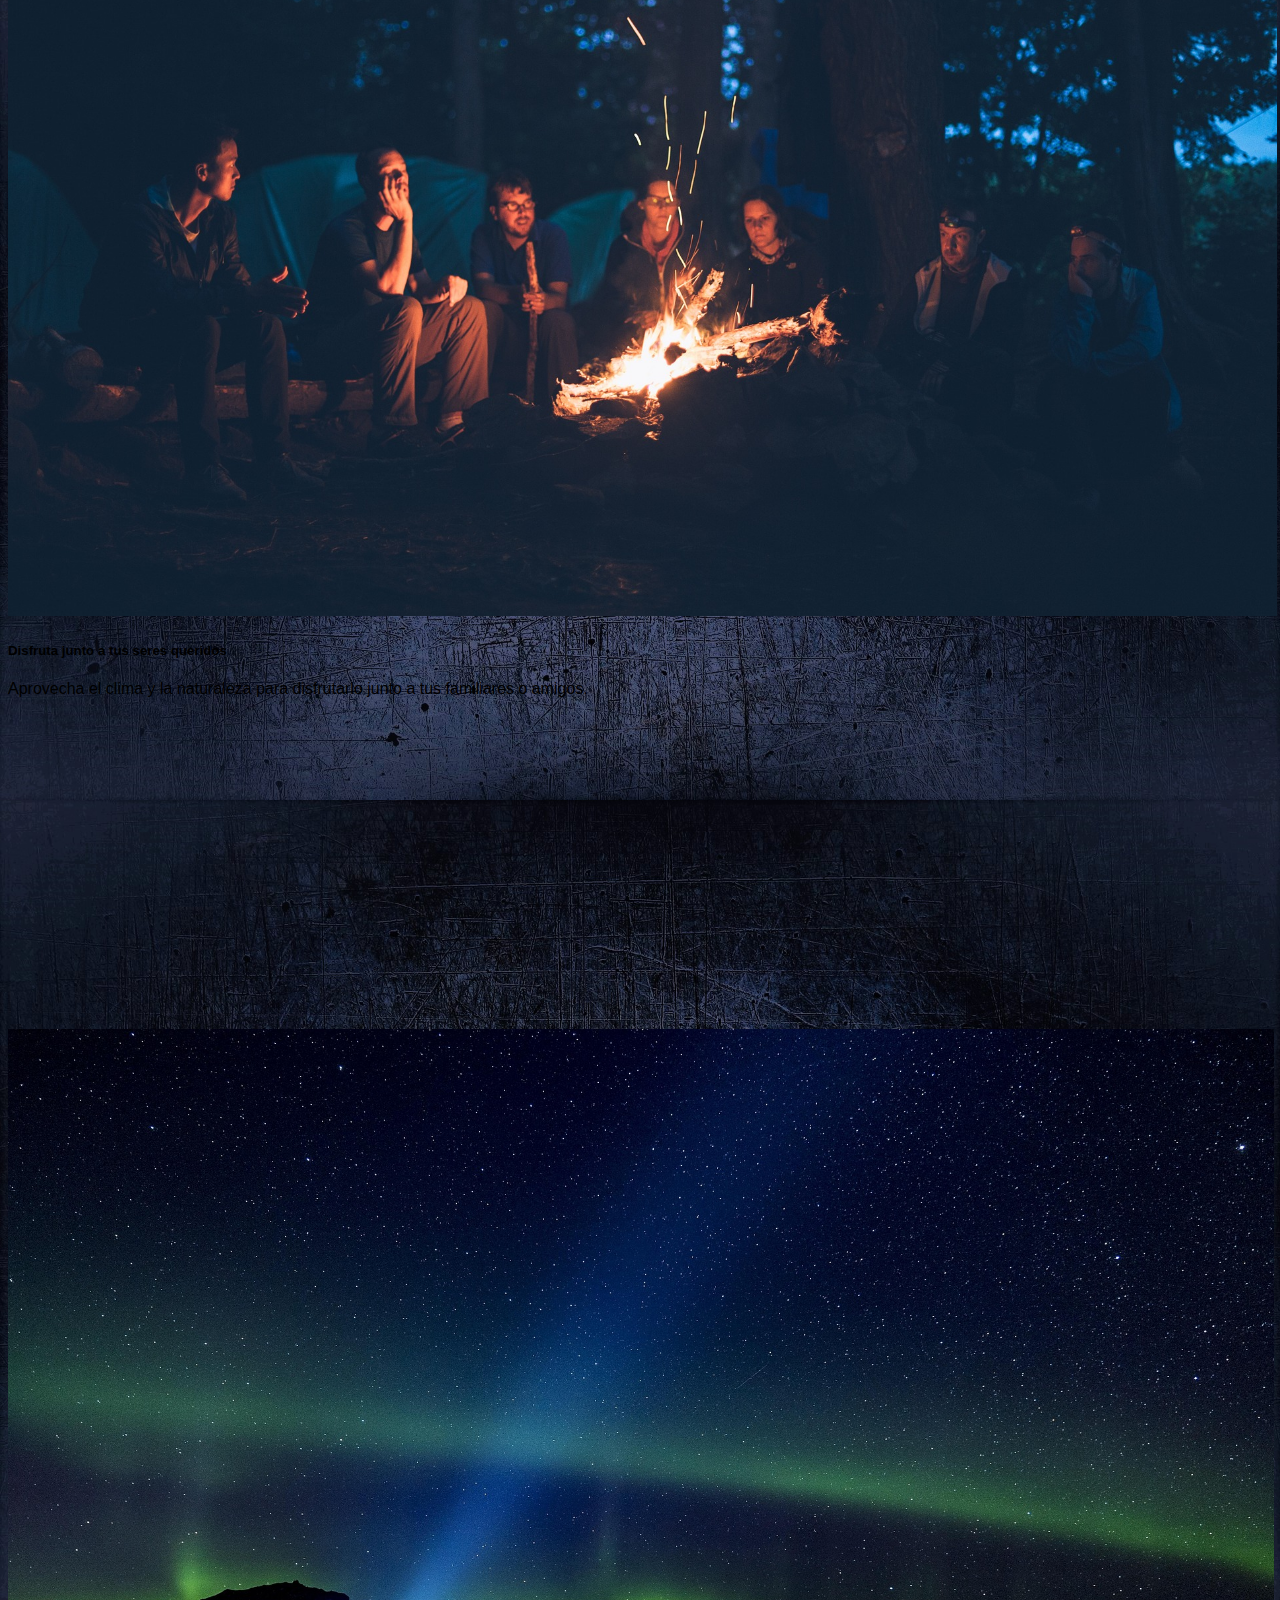
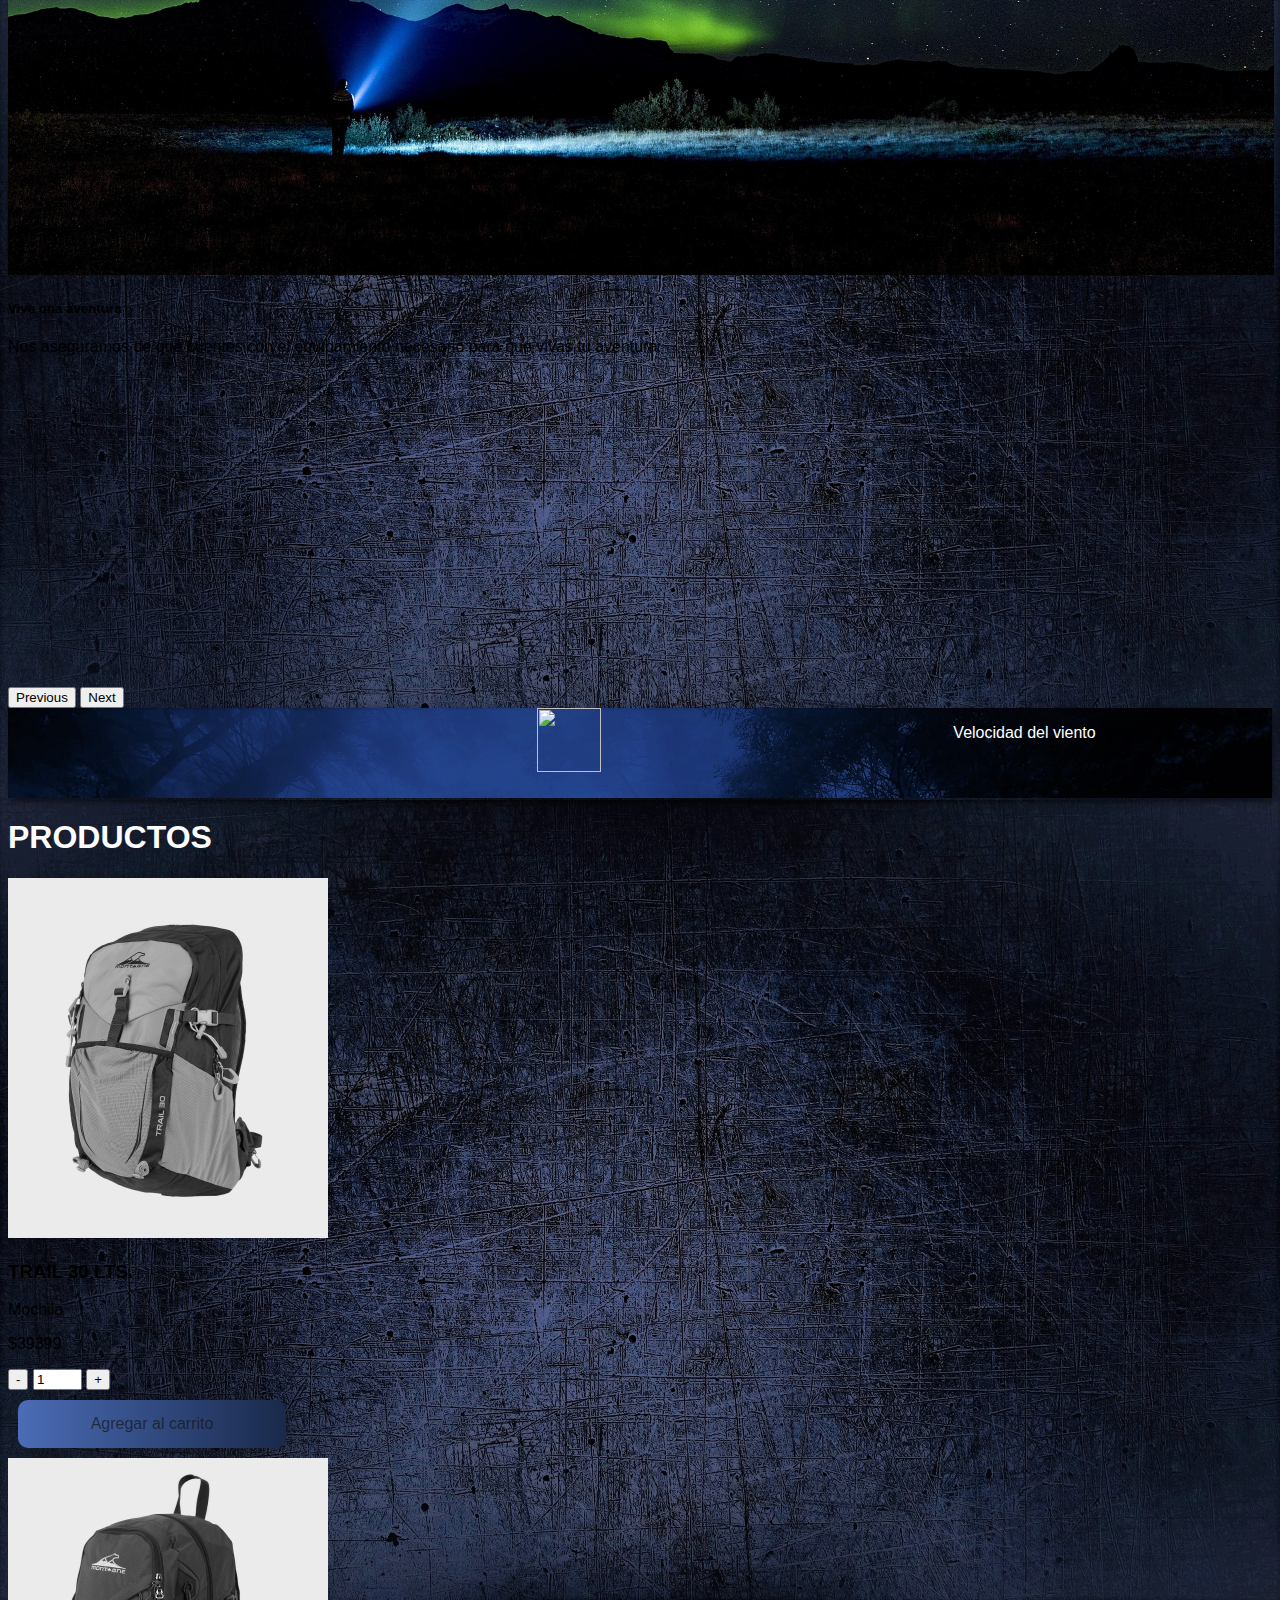
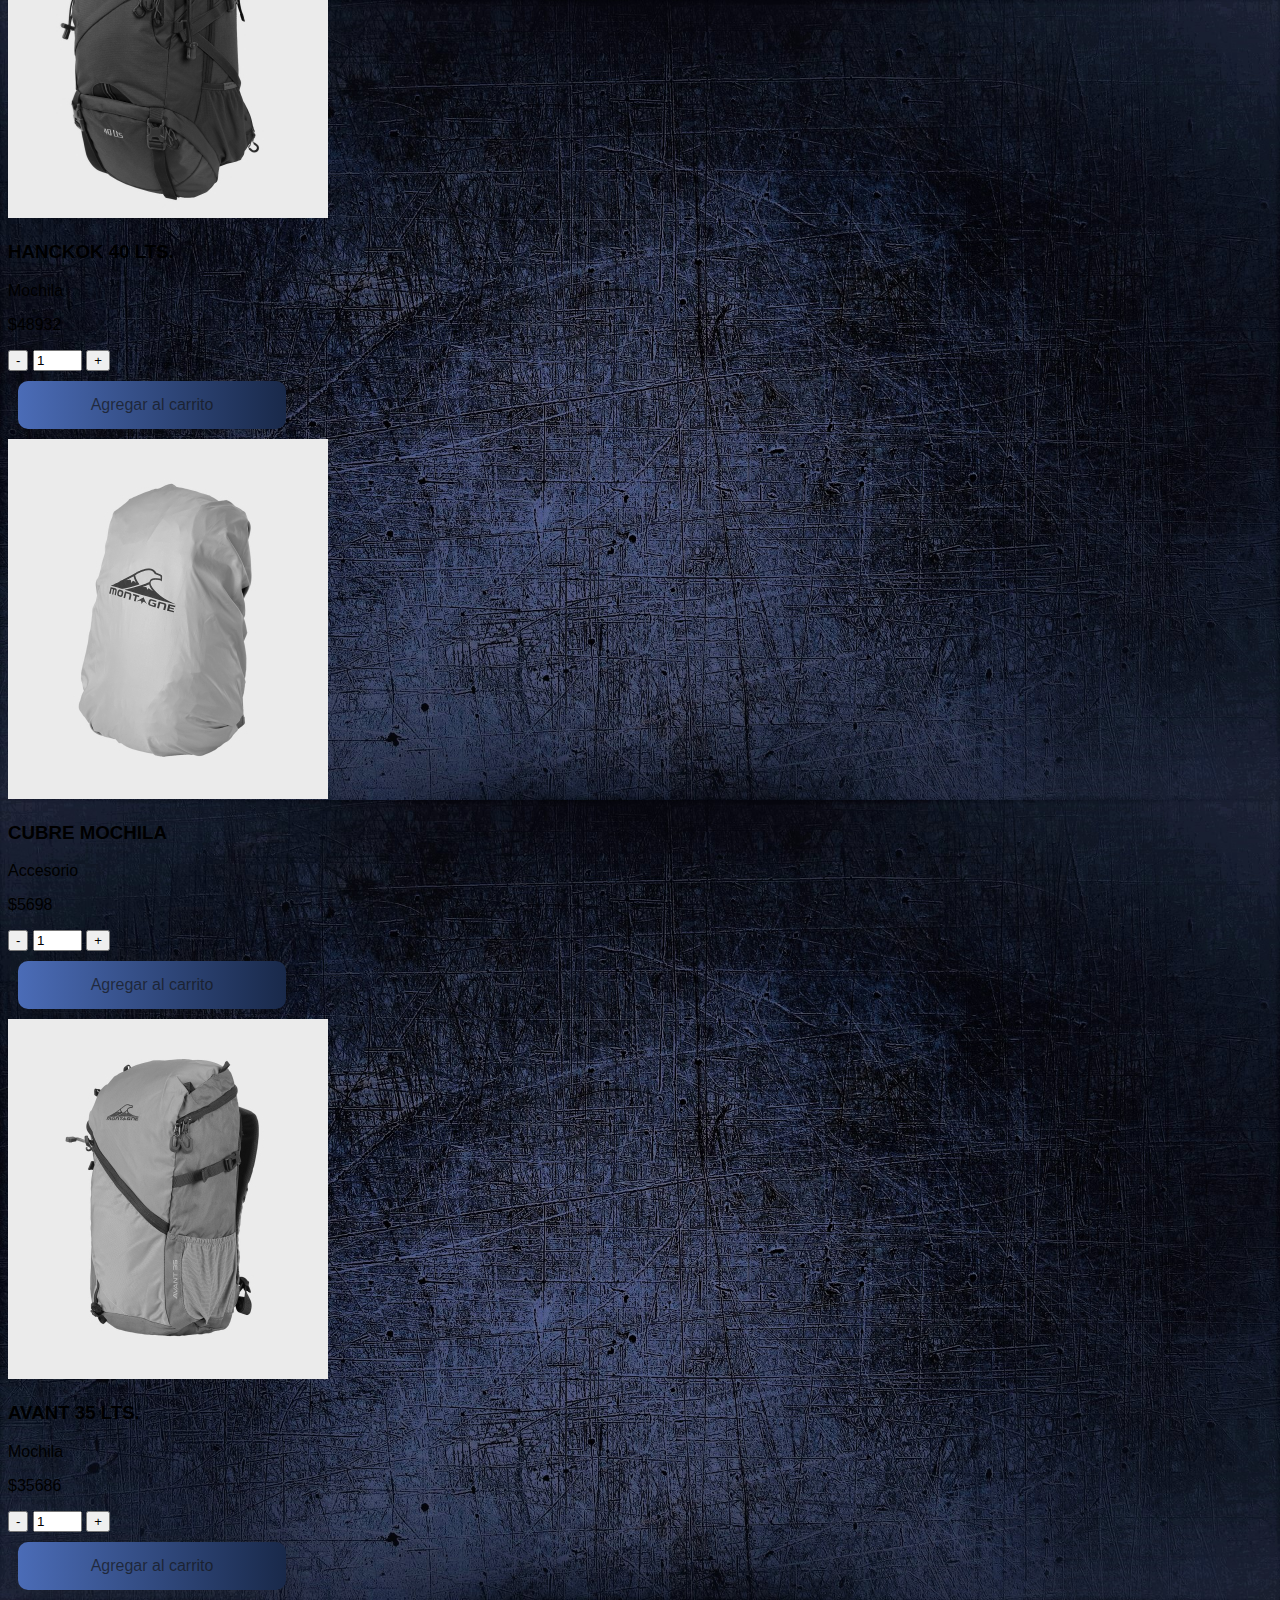
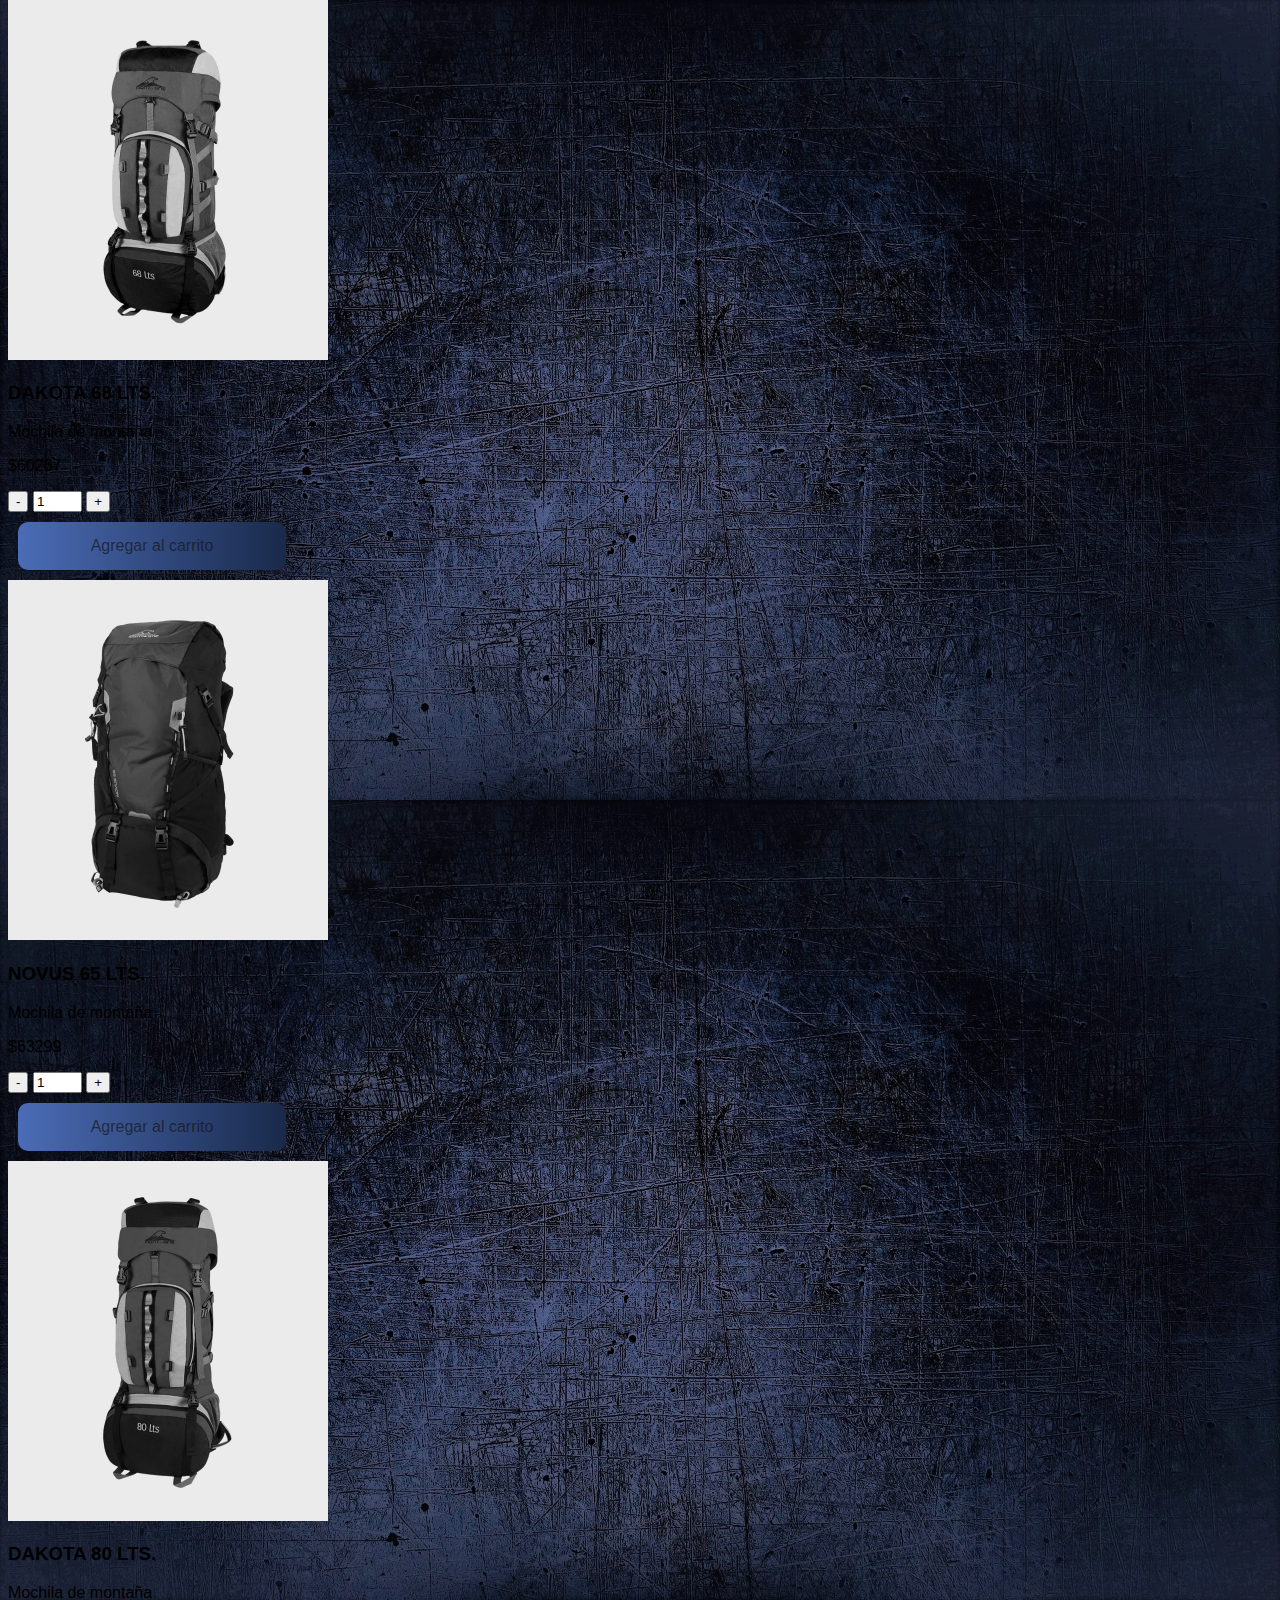
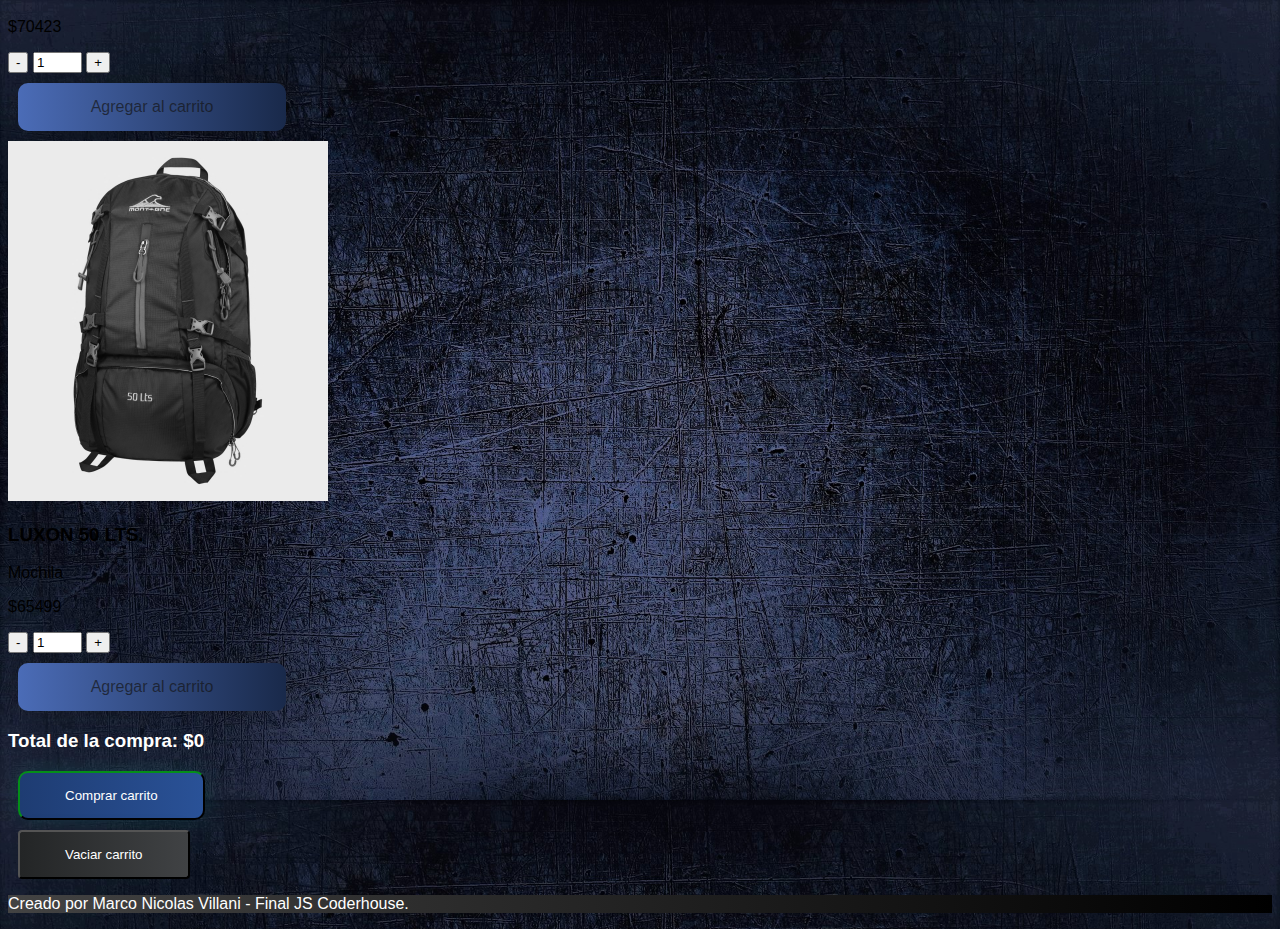
==== commit bd981208: "update" ====
--- a/index.html
+++ b/index.html
@@ -37,10 +37,7 @@
                                 aria-expanded="false">
                                 <i class="fa fa-cart-shopping"></i>
                             </a>
-                            <ul class="dropdown-menu">
-                                <li><a class="dropdown-item" href="#">Action</a></li>
-                                <li><a class="dropdown-item" href="#">Another action</a></li>
-                                <li><a class="dropdown-item" href="#">Something else here</a></li>
+                            <ul class="dropdown-menu" id="dropdownCarrito">
                             </ul>
                         </li>
                     </ul>
--- a/style.css
+++ b/style.css
@@ -77,7 +77,7 @@
 }
 
 .card-img-top {
-    max-height: 28vh;
+    max-height: 100%;
 }
 
 .img-thumbnail {
